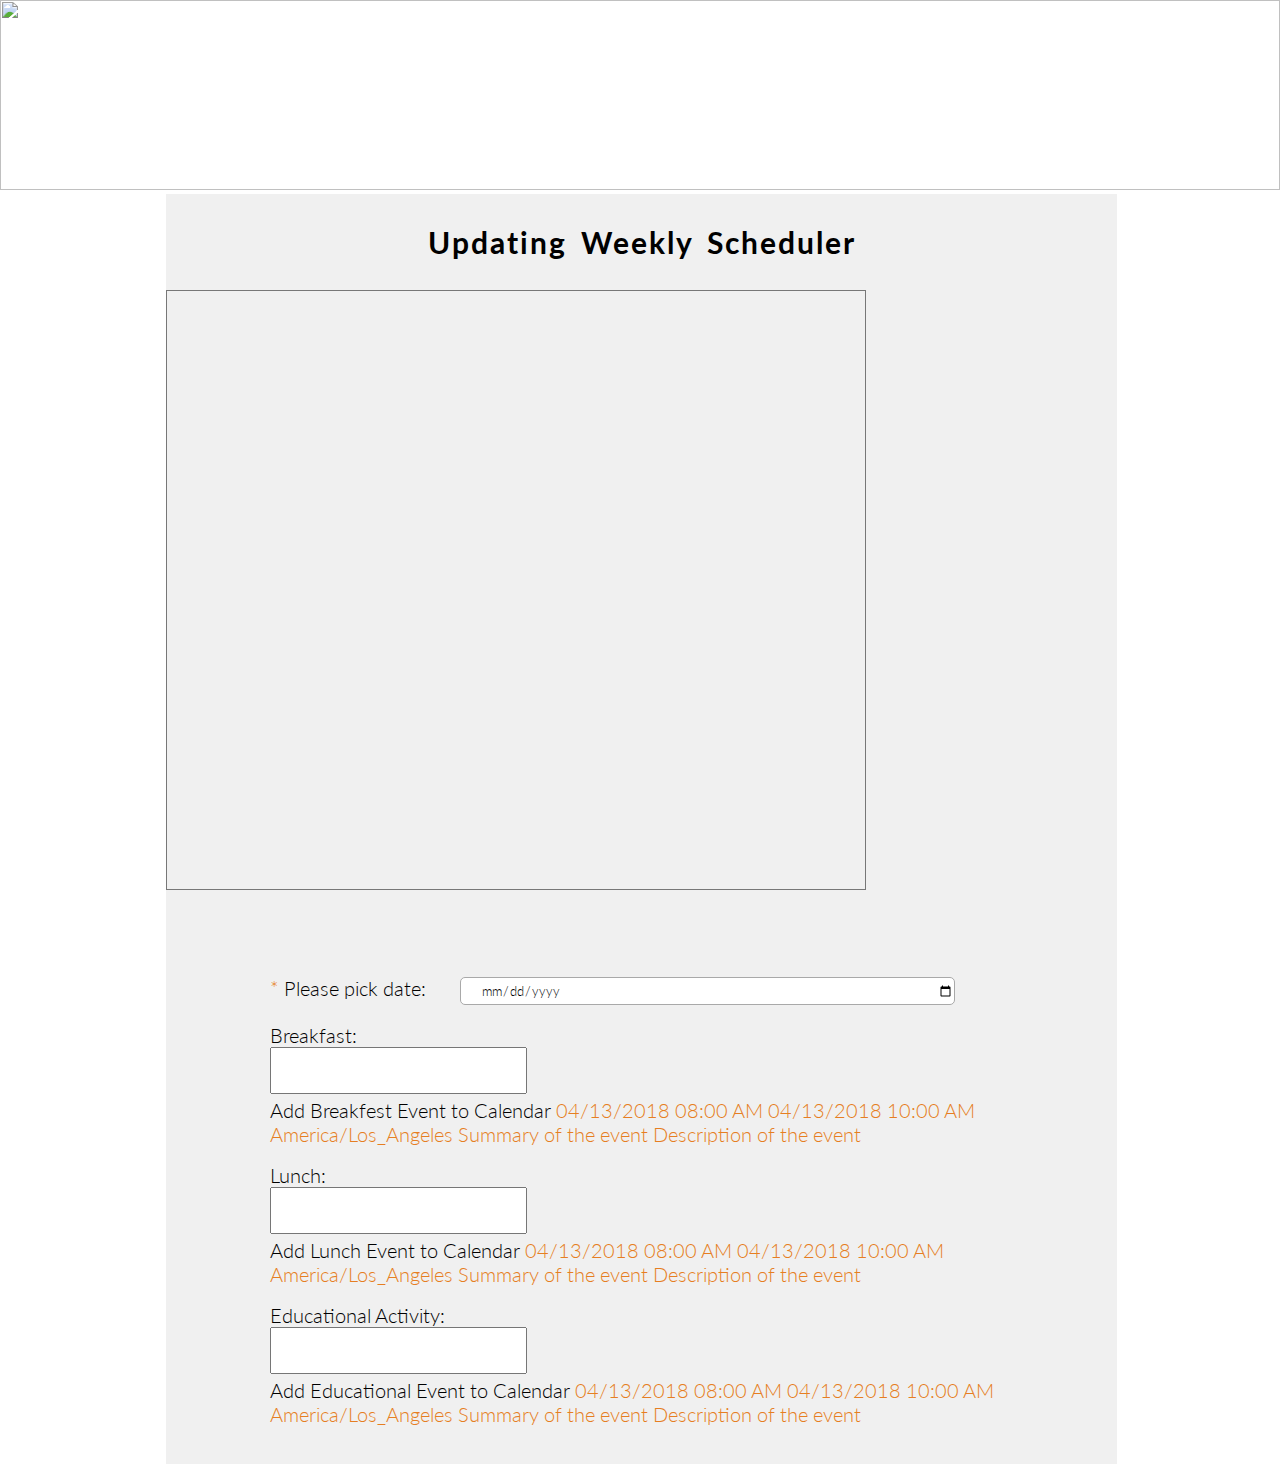
==== Building_Schedule.html @ 18eca81a "changing nav and picture to tamplate html function. and bootsrap popup for form" ====
<!DOCTYPE html>
<html>
    <head>
        <meta charset="UTF-8">
                <meta name="viewport" content="width=device-width, initial-scale=1">
                <link rel="stylesheet" type="text/css" href="vendors/css/normalize.css">
                <link rel="stylesheet" type="text/css" href="vendors/css/grid.css">
                <link rel="stylesheet" type="text/css" href="vendors/css/ionicons.min.css">
                <link rel="stylesheet" type="text/css" href="vendors/bootstrap/css/bootstrap.min.css">
                <link rel="stylesheet" type="text/css" href="css/style.css">
                <link rel="stylesheet" type="text/css" href="css/nav-menu.css">
                <link rel="stylesheet" type="text/css" href="picture-container/picture-container.css">
                <link rel="stylesheet" type="text/css" href="css/queries.css">
                <link href="https://fonts.googleapis.com/css?family=Lato:100,300,300i,400" rel="stylesheet">
                <script src="https://code.jquery.com/jquery-3.3.1.min.js" integrity="sha256-FgpCb/KJQlLNfOu91ta32o/NMZxltwRo8QtmkMRdAu8=" crossorigin="anonymous"></script>
                <script src="vendors/bootstrap/js/bootstrap.min.js"></script>
                <script type="text/javascript" src="https://addevent.com/libs/atc/1.6.1/atc.min.js" async defer></script>

                <link rel='stylesheet' href='lib/fullcalendar.css' />
                <script src='lib/moment.min.js'></script>
                <script src='lib/fullcalendar.js'></script>
                <script type='text/javascript' src='lib/gcal.js'></script>

        <title>Building Weekly Scheduler</title>
        

        <!-- <script>
            $(function() {

            // page is now ready, initialize the calendar...
                
            $('#calendar').fullCalendar({
                
                businessHours: [ // specify an array instead
                    {
                        dow: [0,1,2,3,4,5], // Sunday, Monday, Tuesday, Wednesday,thursday, friday
                        start: '08:00', // 8am
                        end: '17:30' // 5:30pm
                    }
                    ],

                eventSources: [
                    {
                        url:  '/ordini/ajax_calendar/',
                        type: 'POST',
                    }
                    ],
                
                header:
                    {
                        left: 'prev,next today',
                        center: 'title',
                        right: 'month,agendaWeek,agendaDay'
                    },
                selectable: true, // this is marking the box on an hour
                selectHelper: true,
                editable: true,
                defaultView: 'listWeek'
                    
                // put your options and callbacks here
                })

            });

        </script> -->
        <!-- <script type='text/javascript'>

            $(function() {
              $('#calendar').fullCalendar({
                googleCalendarApiKey: 'AIzaSyCUB4dkAVG8cMM_4A4hgQjmon7YeEhzYpE',
                events: {
                  googleCalendarId: 'sadnakidintouch@gmail.com'
                }
              });
            });
            
        </script> -->
    </head>

    <body>
        <header>
            <templateHtml src="picture-container/picture-container.html"></templateHtml>
            <templateHtml src="nav-menu/nav-menu.html"></templateHtml>
        </header>

        

        <section id="registration-kid">
 
            <form>
                <h1> Updating Weekly Scheduler </h1>


                <div class='calendar_row'>
                    <div id="calendar">
                       <iframe src="https://calendar.google.com/calendar/embed?showTitle=0&amp;showPrint=0&amp;showTabs=0&amp;showCalendars=0&amp;showTz=0&amp;mode=WEEK&amp;height=600&amp;wkst=1&amp;bgcolor=%23ffcc66&amp;src=sadnakidintouch%40gmail.com&amp;color=%231B887A&amp;src=iw.jewish%23holiday%40group.v.calendar.google.com&amp;color=%23125A12&amp;ctz=Asia%2FJerusalem" style="border:solid 1px #777" width="700" height="600" frameborder="0" scrolling="no"></iframe>
                   </div>
                </div>
                
                <!-- <a href="http://www.google.com/calendar/event?action=TEMPLATE&text=[event-title]&dates=[start-custom format='Ymd\\THi00\\Z']/[end-custom format='Ymd\\THi00\\Z']&details=[description]&location=[location]&trp=false&sprop=&sprop=name:" target="_blank" rel="nofollow"><button type="button" class="save-1"> Add To My Calendar </button></a> -->
                

                
                <div class="row kid-form1">

                    <div class="col span-1-of-3 box">
                        <div class="registration-info">
                            <label for="data"> <span> * </span> Please pick date: </label>
                            <input name="Date" type="date" id="date"> <br>
                        </div>
                    </div> 
                    <div class="col span-1-of-3 box">
                       <div class="registration-info">
                          <label  for="Breakfast">  Breakfast: </label> <br>
                          <textarea name="Breakfast" placeholder="Type Here..." style="overflow:auto;resize:none" cols="30" rows="3" > </textarea>
                      
                            <!-- Button code -->
                            <div title="Add to Calendar" class="addeventatc"> 
                                Add Breakfest Event to Calendar
                                <span class="start">04/13/2018 08:00 AM</span>
                                <span class="end">04/13/2018 10:00 AM</span>
                                <span class="timezone">America/Los_Angeles</span>
                                <span class="title">Summary of the event</span>
                                <span class="description">Description of the event</span>
                            </div>                      
                        </div>
                    </div>
                    <div class="col span-1-of-3 box">
                           <div class="registration-info">
                              <label for="Lunch">  Lunch: </label> <br>
                              <textarea name="Lunch" style="overflow:auto;resize:none" cols=30 rows="3" placeholder="Type Here..."> </textarea>
                           
                            <!-- Button code -->
                            <div title="Add to Calendar" class="addeventatc"> 
                                Add Lunch Event to Calendar    
                                <span class="start">04/13/2018 08:00 AM</span>
                                <span class="end">04/13/2018 10:00 AM</span>
                                <span class="timezone">America/Los_Angeles</span>
                                <span class="title">Summary of the event</span>
                                <span class="description">Description of the event</span>
                            </div>
                            </div>
                    </div>
                    <div class="col span-1-of-3 box">
                          <div class="registration-info">
                            <label for="Educational">  Educational Activity: </label> <br>
                            <textarea name="Educational" style="overflow:auto;resize:none" cols="30" rows="3" placeholder="Type Here..."> </textarea>
                         
                            <!-- Button code -->
                            <div title="Add to Calendar" class="addeventatc"> 
                                Add Educational Event to Calendar
                                <span class="start">04/13/2018 08:00 AM</span>
                                <span class="end">04/13/2018 10:00 AM</span>
                                <span class="timezone">America/Los_Angeles</span>
                                <span class="title">Summary of the event</span>
                                <span class="description">Description of the event</span>
                            </div>                        
                        </div>
                    </div>


                    
                    <!-- <button type="button" class="save-1" onClick="saveSchedule()"> Save </button> -->
            
                </div>
            </form>
        </section>


        <script src="commons.js"></script>
        
        <script>
            

            window.addeventasync = function(){
                addeventatc.settings({
                    appleical  : {show:false, text:"Apple Calendar"},
                    google     : {show:true, text:"Google <em>(online)</em>"},
                    outlook    : {show:false, text:"Outlook"},
                    outlookcom : {show:false, text:"Outlook.com <em>(online)</em>"},
                    yahoo      : {show:false, text:"Yahoo <em>(online)</em>"}
                });
            };

        </script>
    </body>

</html>
---- css/style.css ----
*{
    margin: 0;
    padding: 0;
    box-sizing: border-box;
}

body{ 
    font-family: 'Lato';
    font-size: 20px;
    font-weight: 300;
    text-rendering: optimizeLegibility;
}

.row{
    max-width: 1140px;
    margin: 0 auto 0 auto;
}

.box{
    padding: 1%
}


h1{
    font-weight: bold;
    word-spacing: 5px;
    letter-spacing: 2px;
    font-size: 150%; 
    margin-bottom: 30px;
    text-align: center;
}

h2, h3{

    word-spacing: 5px;
    letter-spacing: 2px;
    text-align: center;
}

h2{
    font-size: 120%;
    font-weight: bold;
}


span{
    color: #e67e22;
}

section{
    padding: 30px 0;
}

#registration-parent, #registration-kid{
    background-color: #f0f0f0;
    width: 74.3%;
    margin-left: 13%;
}

 #reports{
    background-color: #f0f0f0;
    width: 80.3%;
    margin-left: 10%; 
 }

 .reports-line{
    margin-left: 3.2%;
 }

.parent-form1, .kid-form1{
    margin-top: 7%;
}

.parent-form1, .parent-form2, .parent-form3, .parent-form4 {
    margin-left: 10%;
}

.kid-form1,.kid-form2 {
   margin-left: 10%;
}

.kid-form3, .kid-form4{
    margin-left: 11.3%;
}
.registration-info input{
    background-color: transparent;
    border: solid 1px rgb(169,169,169);
    color: black;
    background: white;
    text-indent: 10px;
    width: 59%;
    border-radius: 5px;
    margin-left: 3.5%;
    margin-top: 1%;
    font-family: 'Lato';
    font-weight: 300;
    height: 28px;
}

#birthday-date{
    width: 71%;
}

.report-info input{
    background-color: transparent;
    border: solid 1px rgb(169,169,169);
    color: black;
    background: white;
    text-indent: 10px;
    width: 53%;
    border-radius: 5px;
    margin-left: 15.3%;
    margin-top: 1%;
    font-family: 'Lato';
    font-weight: 300;
    height: 28px;
}

#address, #city, #phone, #another-contact{
    margin-left: 4%;
}

.registration-info select, .report-info select{
    border-radius: 5px;
    font-family: 'Lato';
    font-weight: 300;
 
}

.registration-info select{
    margin-top: 1%;
    margin-left: 4%;
    width: 59%;
}

#gender{
    width: 120%;
    margin-left: 8%;
}

#f-member-select{
    width: 103%;
    margin-left: 7%;
}

input[type=checkbox], input[type=radio]{
    background-color: transparent;
    border: solid 1px rgb(169,169,169);
    color: black;
    background: white;
    border-radius: 5px;
    /* margin-top: 6%;    */
}

input[type=checkbox]{
    width: 10%;
}

input[type=radio]{
    width: 7%;
}

.report-info select{
    margin-left: 25px;
} 

.save-1, .save-2, .create-botton{
    padding: 5px;
    width: 75px;
    display: block;
    cursor: pointer;
    border: none;
    background-color: #e67e22;
    color: white;
    border-radius: 5px;
    font-family: 'Lato';
    font-weight: 300;
    text-align: center;
}

.save-1{
    margin-left: 48%;
}

.save-2{
   margin-top: 5%;
   margin-left: 48%; 
}

.create-botton{
   margin-top: 5%;
   margin-left: 48%;  
}

.success-message{
   font-weight: bold; 
   margin-left: 4%;
   color: #9b59b6;
   margin-bottom: -4%;
   word-spacing: 2px;

}

#kids-table{
    margin-top: 6%;
    background-color: #3d3d3d;
    color: white;
}

#kids-table td:first-child{
   padding: 0 8px 0 8px;
}

#kids-table td{
    text-align: center;
    border: solid 1px #dfe4ea;
}



#kids-table th{
   padding: 0 51.4px 0 51.4px;
   text-align: center;
   border-bottom: solid 1px #dfe4ea;
}
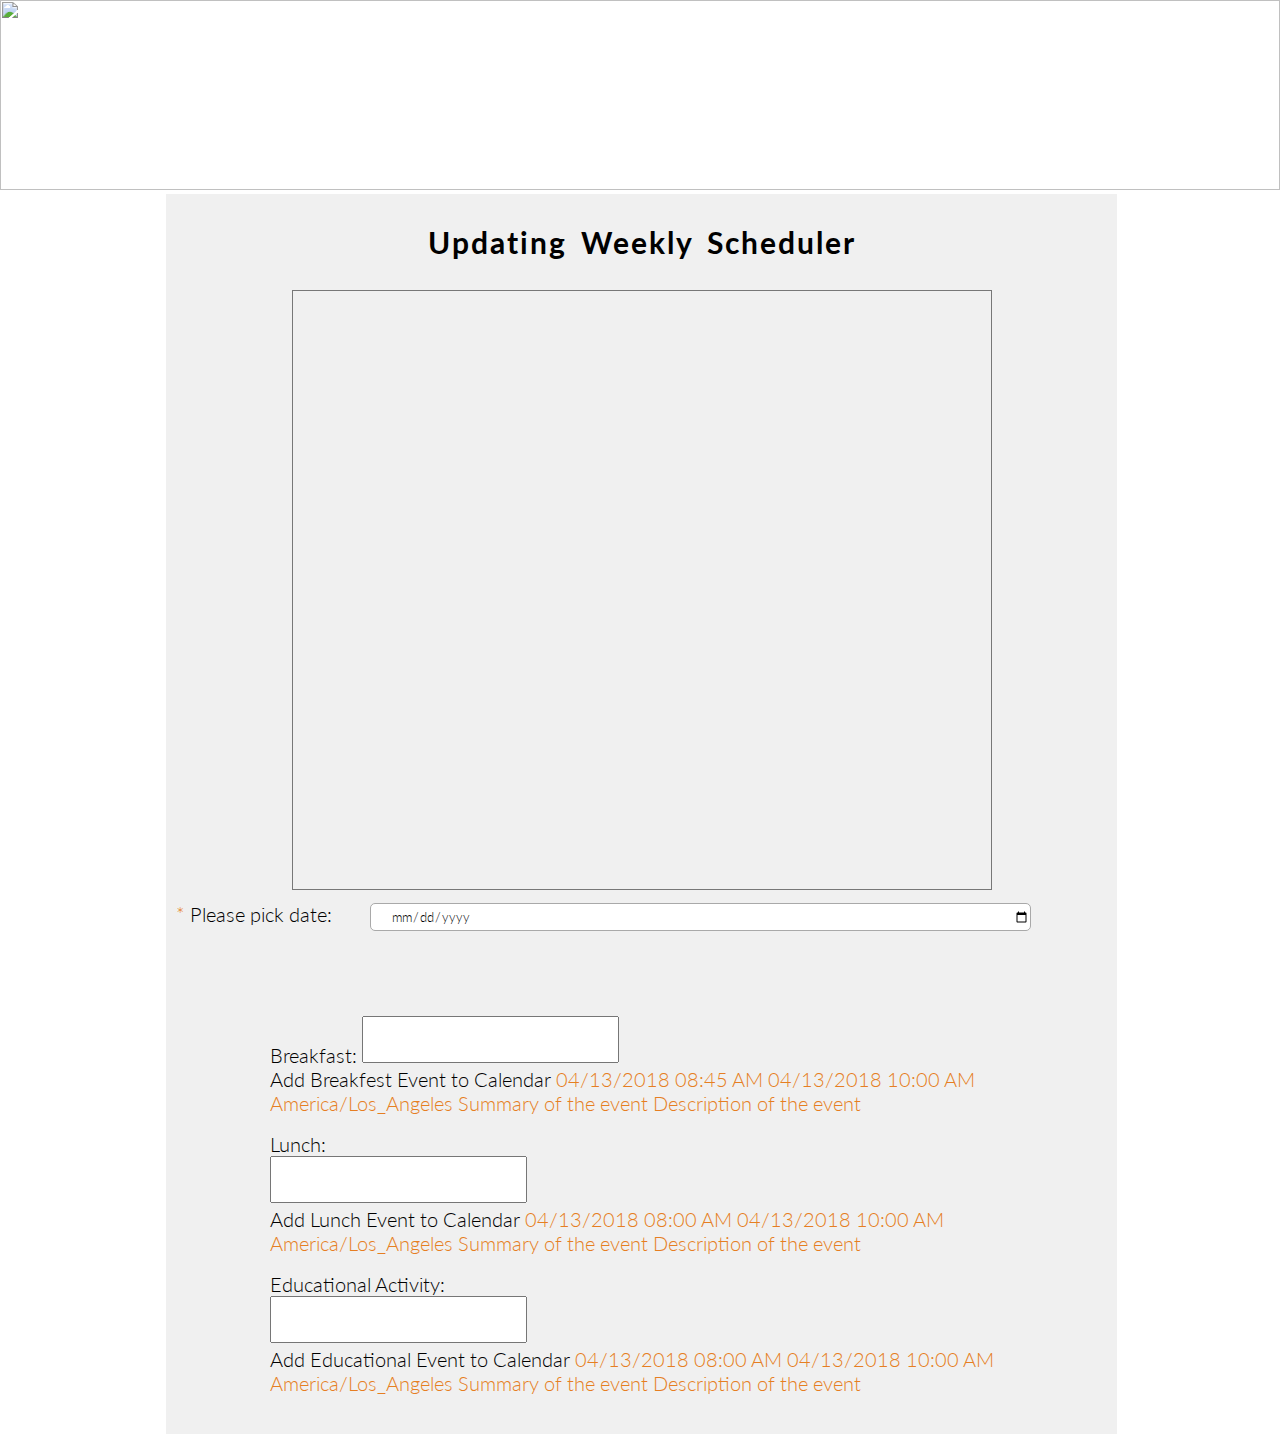
==== commit 10e8e89f: "Merge branch 'master' of https://github.com/imryn/Sadna" ====
--- a/Building_Schedule.html
+++ b/Building_Schedule.html
@@ -99,25 +99,25 @@
                 
                 <!-- <a href="http://www.google.com/calendar/event?action=TEMPLATE&text=[event-title]&dates=[start-custom format='Ymd\\THi00\\Z']/[end-custom format='Ymd\\THi00\\Z']&details=[description]&location=[location]&trp=false&sprop=&sprop=name:" target="_blank" rel="nofollow"><button type="button" class="save-1"> Add To My Calendar </button></a> -->
                 
-
+                <div class="col span-1-of-3 box">
+                        <div class="registration-info">
+                            <label for="data"> <span> * </span> Please pick date: </label>
+                            <input name="Date" type="date" id="date">
+                        </div>
+                    </div>
                 
                 <div class="row kid-form1">
 
-                    <div class="col span-1-of-3 box">
-                        <div class="registration-info">
-                            <label for="data"> <span> * </span> Please pick date: </label>
-                            <input name="Date" type="date" id="date"> <br>
-                        </div>
-                    </div> 
+            
                     <div class="col span-1-of-3 box">
                        <div class="registration-info">
-                          <label  for="Breakfast">  Breakfast: </label> <br>
-                          <textarea name="Breakfast" placeholder="Type Here..." style="overflow:auto;resize:none" cols="30" rows="3" > </textarea>
+                          <label  for="Breakfast">  Breakfast: </label> 
+                          <textarea name="Breakfast" style="overflow:auto;resize:none" cols="30" rows="3" > </textarea> <br>
                       
                             <!-- Button code -->
                             <div title="Add to Calendar" class="addeventatc"> 
                                 Add Breakfest Event to Calendar
-                                <span class="start">04/13/2018 08:00 AM</span>
+                                <span class="start">04/13/2018 08:45 AM</span>
                                 <span class="end">04/13/2018 10:00 AM</span>
                                 <span class="timezone">America/Los_Angeles</span>
                                 <span class="title">Summary of the event</span>
@@ -128,7 +128,7 @@
                     <div class="col span-1-of-3 box">
                            <div class="registration-info">
                               <label for="Lunch">  Lunch: </label> <br>
-                              <textarea name="Lunch" style="overflow:auto;resize:none" cols=30 rows="3" placeholder="Type Here..."> </textarea>
+                              <textarea name="Lunch" style="overflow:auto;resize:none" cols=30 rows="3" > </textarea>
                            
                             <!-- Button code -->
                             <div title="Add to Calendar" class="addeventatc"> 
@@ -144,7 +144,7 @@
                     <div class="col span-1-of-3 box">
                           <div class="registration-info">
                             <label for="Educational">  Educational Activity: </label> <br>
-                            <textarea name="Educational" style="overflow:auto;resize:none" cols="30" rows="3" placeholder="Type Here..."> </textarea>
+                            <textarea name="Educational" style="overflow:auto;resize:none" cols="30" rows="3" > </textarea>
                          
                             <!-- Button code -->
                             <div title="Add to Calendar" class="addeventatc"> 
@@ -157,8 +157,6 @@
                             </div>                        
                         </div>
                     </div>
-
-
                     
                     <!-- <button type="button" class="save-1" onClick="saveSchedule()"> Save </button> -->
             
--- a/css/style.css
+++ b/css/style.css
@@ -88,7 +88,7 @@
     color: black;
     background: white;
     text-indent: 10px;
-    width: 59%;
+    width: 71%;
     border-radius: 5px;
     margin-left: 3.5%;
     margin-top: 1%;
@@ -97,8 +97,8 @@
     height: 28px;
 }
 
-#birthday-date{
-    width: 71%;
+#birth-date{
+    width: 72%;
 }
 
 .report-info input{
@@ -116,7 +116,7 @@
     height: 28px;
 }
 
-#address, #city, #phone, #another-contact{
+#address, #city, #phone{
     margin-left: 4%;
 }
 
@@ -130,34 +130,48 @@
 .registration-info select{
     margin-top: 1%;
     margin-left: 4%;
-    width: 59%;
+    width: 71%;
 }
 
 #gender{
-    width: 120%;
+    width: 133%;
     margin-left: 8%;
 }
 
 #f-member-select{
-    width: 103%;
+    width: 124%;
     margin-left: 7%;
 }
 
-input[type=checkbox], input[type=radio]{
+
+.allergie-info{
+    margin-top: 17%;
+    width: 100%; 
+}
+
+.food-pref{
+    margin-top: 3%;
+    width: 100%;  
+}
+
+input[type=checkbox]:first-child{
     background-color: transparent;
     border: solid 1px rgb(169,169,169);
     color: black;
     background: white;
     border-radius: 5px;
-    /* margin-top: 6%;    */
-}
-
-input[type=checkbox]{
-    width: 10%;
-}
-
-input[type=radio]{
+    margin-top: 6%;
+    width: 10%;  
+}
+
+
+input[type=radio]:first-child{
     width: 7%;
+    margin-top: 6%;
+}
+
+#email-input{
+    width:71%;
 }
 
 .report-info select{
@@ -192,6 +206,12 @@
    margin-left: 48%;  
 }
 
+.describe-info{
+    margin-left: 11%;
+    margin-top: 3%;
+    color: #e67e22;
+    word-spacing: 2px;
+}
 .success-message{
    font-weight: bold; 
    margin-left: 4%;
@@ -217,9 +237,22 @@
 }
 
 
-
 #kids-table th{
    padding: 0 51.4px 0 51.4px;
    text-align: center;
    border-bottom: solid 1px #dfe4ea;
-}+}
+
+
+/* START building schedule design */
+.calendar_row{
+    width:100%;
+    float:left;
+}
+#calendar{
+    margin-left:-350px;
+    position:relative;
+    float:left;
+    left:50%;
+}
+/* END building_schedule design  */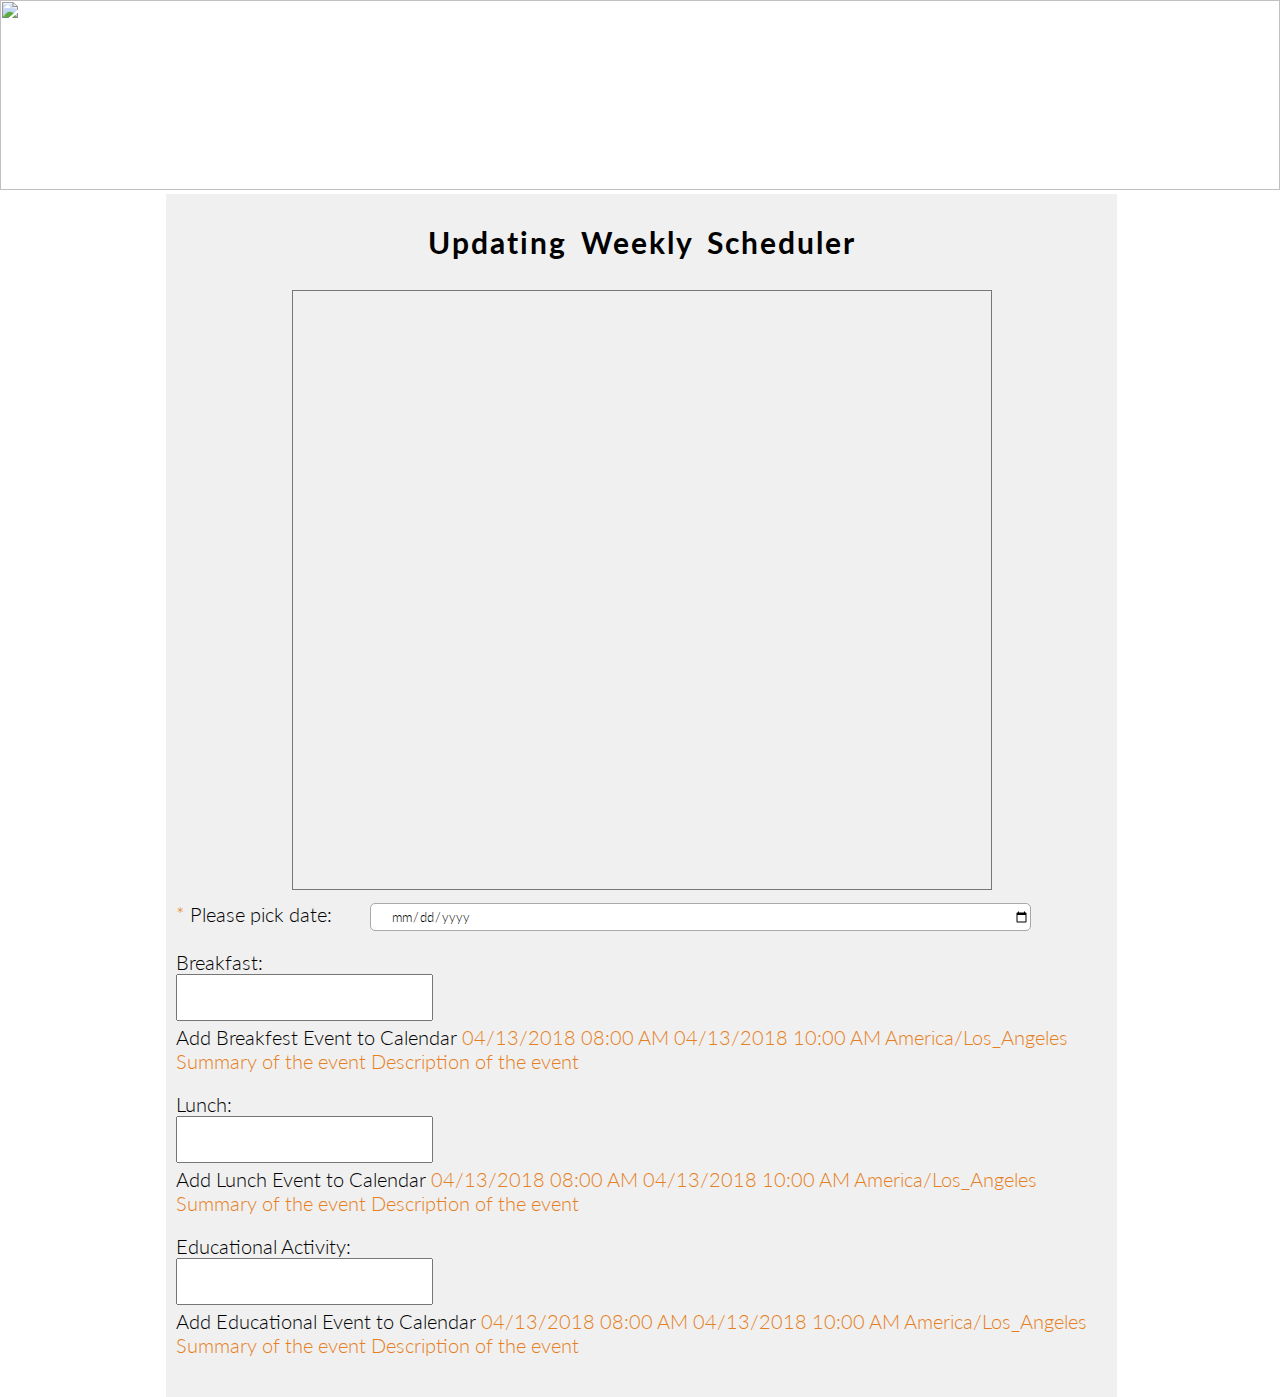
==== commit 5b223975: "fix schedule" ====
--- a/Building_Schedule.html
+++ b/Building_Schedule.html
@@ -23,7 +23,6 @@
 
         <title>Building Weekly Scheduler</title>
         
-
         <!-- <script>
             $(function() {
 
@@ -99,25 +98,27 @@
                 
                 <!-- <a href="http://www.google.com/calendar/event?action=TEMPLATE&text=[event-title]&dates=[start-custom format='Ymd\\THi00\\Z']/[end-custom format='Ymd\\THi00\\Z']&details=[description]&location=[location]&trp=false&sprop=&sprop=name:" target="_blank" rel="nofollow"><button type="button" class="save-1"> Add To My Calendar </button></a> -->
                 
-                <div class="col span-1-of-3 box">
+
+                
+                <div class="row schedule-form">
+
+                    <div class="col span-1-of-3 box">
                         <div class="registration-info">
                             <label for="data"> <span> * </span> Please pick date: </label>
-                            <input name="Date" type="date" id="date">
+                            <input name="Date" type="date" id="date"> <br>
                         </div>
                     </div>
-                
-                <div class="row kid-form1">
-
-            
+                </div>
+                <div class="row schedule-form">
                     <div class="col span-1-of-3 box">
                        <div class="registration-info">
-                          <label  for="Breakfast">  Breakfast: </label> 
-                          <textarea name="Breakfast" style="overflow:auto;resize:none" cols="30" rows="3" > </textarea> <br>
+                          <label  for="Breakfast">  Breakfast: </label> <br>
+                          <textarea name="Breakfast" placeholder="Type Here..." style="overflow:auto;resize:none" cols="30" rows="3" > </textarea>
                       
                             <!-- Button code -->
                             <div title="Add to Calendar" class="addeventatc"> 
                                 Add Breakfest Event to Calendar
-                                <span class="start">04/13/2018 08:45 AM</span>
+                                <span class="start">04/13/2018 08:00 AM</span>
                                 <span class="end">04/13/2018 10:00 AM</span>
                                 <span class="timezone">America/Los_Angeles</span>
                                 <span class="title">Summary of the event</span>
@@ -128,7 +129,7 @@
                     <div class="col span-1-of-3 box">
                            <div class="registration-info">
                               <label for="Lunch">  Lunch: </label> <br>
-                              <textarea name="Lunch" style="overflow:auto;resize:none" cols=30 rows="3" > </textarea>
+                              <textarea name="Lunch" style="overflow:auto;resize:none" cols=30 rows="3" placeholder="Type Here..."> </textarea>
                            
                             <!-- Button code -->
                             <div title="Add to Calendar" class="addeventatc"> 
@@ -144,7 +145,7 @@
                     <div class="col span-1-of-3 box">
                           <div class="registration-info">
                             <label for="Educational">  Educational Activity: </label> <br>
-                            <textarea name="Educational" style="overflow:auto;resize:none" cols="30" rows="3" > </textarea>
+                            <textarea name="Educational" style="overflow:auto;resize:none" cols="30" rows="3" placeholder="Type Here..."> </textarea>
                          
                             <!-- Button code -->
                             <div title="Add to Calendar" class="addeventatc"> 
--- a/css/style.css
+++ b/css/style.css
@@ -139,7 +139,7 @@
 }
 
 #f-member-select{
-    width: 124%;
+    width: 119%;
     margin-left: 7%;
 }
 
@@ -214,7 +214,7 @@
 }
 .success-message{
    font-weight: bold; 
-   margin-left: 4%;
+   margin-left: 11%;
    color: #9b59b6;
    margin-bottom: -4%;
    word-spacing: 2px;
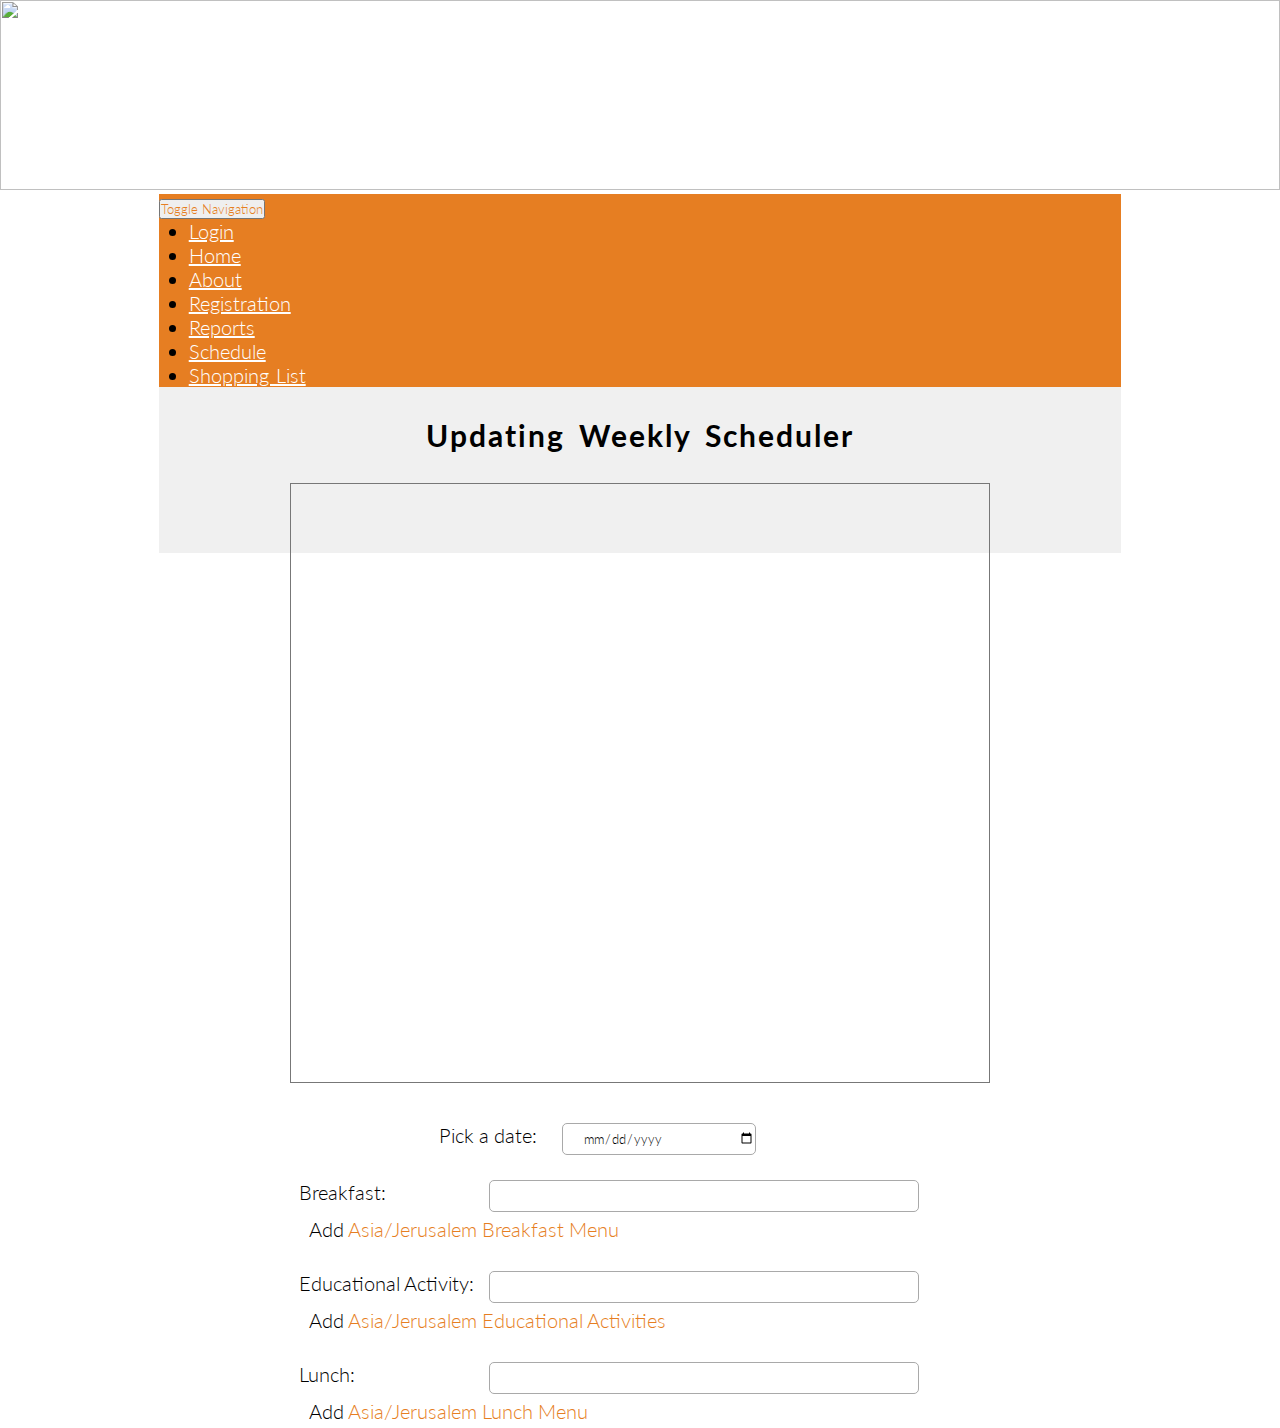
==== commit 0a2eafe3: "adding margin top and change name of section" ====
--- a/Building_Schedule.html
+++ b/Building_Schedule.html
@@ -23,57 +23,6 @@
 
         <title>Building Weekly Scheduler</title>
         
-        <!-- <script>
-            $(function() {
-
-            // page is now ready, initialize the calendar...
-                
-            $('#calendar').fullCalendar({
-                
-                businessHours: [ // specify an array instead
-                    {
-                        dow: [0,1,2,3,4,5], // Sunday, Monday, Tuesday, Wednesday,thursday, friday
-                        start: '08:00', // 8am
-                        end: '17:30' // 5:30pm
-                    }
-                    ],
-
-                eventSources: [
-                    {
-                        url:  '/ordini/ajax_calendar/',
-                        type: 'POST',
-                    }
-                    ],
-                
-                header:
-                    {
-                        left: 'prev,next today',
-                        center: 'title',
-                        right: 'month,agendaWeek,agendaDay'
-                    },
-                selectable: true, // this is marking the box on an hour
-                selectHelper: true,
-                editable: true,
-                defaultView: 'listWeek'
-                    
-                // put your options and callbacks here
-                })
-
-            });
-
-        </script> -->
-        <!-- <script type='text/javascript'>
-
-            $(function() {
-              $('#calendar').fullCalendar({
-                googleCalendarApiKey: 'AIzaSyCUB4dkAVG8cMM_4A4hgQjmon7YeEhzYpE',
-                events: {
-                  googleCalendarId: 'sadnakidintouch@gmail.com'
-                }
-              });
-            });
-            
-        </script> -->
     </head>
 
     <body>
@@ -84,7 +33,7 @@
 
         
 
-        <section id="registration-kid">
+        <section id="Weekly-Scheduler">
  
             <form>
                 <h1> Updating Weekly Scheduler </h1>
@@ -95,72 +44,66 @@
                        <iframe src="https://calendar.google.com/calendar/embed?showTitle=0&amp;showPrint=0&amp;showTabs=0&amp;showCalendars=0&amp;showTz=0&amp;mode=WEEK&amp;height=600&amp;wkst=1&amp;bgcolor=%23ffcc66&amp;src=sadnakidintouch%40gmail.com&amp;color=%231B887A&amp;src=iw.jewish%23holiday%40group.v.calendar.google.com&amp;color=%23125A12&amp;ctz=Asia%2FJerusalem" style="border:solid 1px #777" width="700" height="600" frameborder="0" scrolling="no"></iframe>
                    </div>
                 </div>
-                
-                <!-- <a href="http://www.google.com/calendar/event?action=TEMPLATE&text=[event-title]&dates=[start-custom format='Ymd\\THi00\\Z']/[end-custom format='Ymd\\THi00\\Z']&details=[description]&location=[location]&trp=false&sprop=&sprop=name:" target="_blank" rel="nofollow"><button type="button" class="save-1"> Add To My Calendar </button></a> -->
-                
-
-                
-                <div class="row schedule-form">
-
-                    <div class="col span-1-of-3 box">
-                        <div class="registration-info">
-                            <label for="data"> <span> * </span> Please pick date: </label>
-                            <input name="Date" type="date" id="date"> <br>
+     
+                <div class="row schduler_holder">
+            
+                    <div class="registration-info">
+                        <div class="scheduler-description">
+                            <label for="data" class="pick"> Pick a date: </label>
+                            <input name="Date" type="date" id="date"/>
                         </div>
                     </div>
-                </div>
-                <div class="row schedule-form">
-                    <div class="col span-1-of-3 box">
-                       <div class="registration-info">
-                          <label  for="Breakfast">  Breakfast: </label> <br>
-                          <textarea name="Breakfast" placeholder="Type Here..." style="overflow:auto;resize:none" cols="30" rows="3" > </textarea>
-                      
+                    <div class="schedule_row">
+                        <div class="scheduler-description" id="bf">
+                        
+                            <label for="Breakfast">  Breakfast: </label> 
+                            <input name="Breakfast" id="bfInput" type="text" /> 
+                            
                             <!-- Button code -->
                             <div title="Add to Calendar" class="addeventatc"> 
-                                Add Breakfest Event to Calendar
-                                <span class="start">04/13/2018 08:00 AM</span>
-                                <span class="end">04/13/2018 10:00 AM</span>
-                                <span class="timezone">America/Los_Angeles</span>
-                                <span class="title">Summary of the event</span>
-                                <span class="description">Description of the event</span>
-                            </div>                      
+                                Add
+                                <span class="start" id="startb"><!-- start from jquery --></span>
+                                <span class="end" id="endb"><!-- end from jquery --></span>
+                                <span class="timezone">Asia/Jerusalem</span>
+                                <span class="title">Breakfast Menu</span>
+                                <span class="description"><!-- description from jquery --></span>
+                            </div>                    
                         </div>
                     </div>
-                    <div class="col span-1-of-3 box">
-                           <div class="registration-info">
-                              <label for="Lunch">  Lunch: </label> <br>
-                              <textarea name="Lunch" style="overflow:auto;resize:none" cols=30 rows="3" placeholder="Type Here..."> </textarea>
-                           
+
+                    <div class="schedule_row">
+                          <div class="scheduler-description" id="ea">
+                            <label for="Educational">  Educational Activity: </label>
+                            <input name="Educational" id='eaInput' type="text" /> 
+
                             <!-- Button code -->
                             <div title="Add to Calendar" class="addeventatc"> 
-                                Add Lunch Event to Calendar    
-                                <span class="start">04/13/2018 08:00 AM</span>
-                                <span class="end">04/13/2018 10:00 AM</span>
-                                <span class="timezone">America/Los_Angeles</span>
-                                <span class="title">Summary of the event</span>
-                                <span class="description">Description of the event</span>
-                            </div>
-                            </div>
-                    </div>
-                    <div class="col span-1-of-3 box">
-                          <div class="registration-info">
-                            <label for="Educational">  Educational Activity: </label> <br>
-                            <textarea name="Educational" style="overflow:auto;resize:none" cols="30" rows="3" placeholder="Type Here..."> </textarea>
-                         
-                            <!-- Button code -->
-                            <div title="Add to Calendar" class="addeventatc"> 
-                                Add Educational Event to Calendar
-                                <span class="start">04/13/2018 08:00 AM</span>
-                                <span class="end">04/13/2018 10:00 AM</span>
-                                <span class="timezone">America/Los_Angeles</span>
-                                <span class="title">Summary of the event</span>
-                                <span class="description">Description of the event</span>
+                                Add
+                                <span class="start" id="starte"><!-- start from jquery --></span>
+                                <span class="end" id="ende"><!-- end from jquery --></span>
+                                <span class="timezone">Asia/Jerusalem</span>
+                                <span class="title">Educational Activities</span>
+                                <span class="description"><!-- description from jquery --></span>
                             </div>                        
                         </div>
                     </div>
-                    
-                    <!-- <button type="button" class="save-1" onClick="saveSchedule()"> Save </button> -->
-            
+
+                    <div class="schedule_row">
+                        <div class="scheduler-description" id="ln">                            
+                            <label for="Lunch">  Lunch: </label>
+                            <input name="Lunch" id='lInput' type="text" /> 
+
+                            <!-- Button code -->
+                            <div title="Add to Calendar" class="addeventatc"> 
+                                Add  
+                                <span class="start" id="startl"><!-- start from jquery --></span>
+                                <span class="end" id="endl"><!-- end from jquery --></span>
+                                <span class="timezone">Asia/Jerusalem</span>
+                                <span class="title">Lunch Menu</span>
+                                <span class="description"><!-- description from jquery --></span>
+                            </div>
+                         </div>
+                    </div>                    
                 </div>
             </form>
         </section>
@@ -179,7 +122,29 @@
                     outlookcom : {show:false, text:"Outlook.com <em>(online)</em>"},
                     yahoo      : {show:false, text:"Yahoo <em>(online)</em>"}
                 });
-            };
+            };      
+
+
+
+
+            $("#bfInput, #eaInput, #lInput").blur(function(e){
+                var newText = $(this).val();
+
+                $(this).parent().find('.description').text(newText);
+            })
+
+            $("#date").blur(function(){
+                var newDate = $("#date").val()
+
+                $("#bf #startb").text(newDate + ' 10:45 AM')
+                $("#bf #endb").text(newDate + ' 11:15 AM')
+
+                $("#ea #starte").text(newDate + ' 11:20 AM')
+                $("#ea #ende").text(newDate + ' 13:30')
+
+                $("#ln #startl").text(newDate + ' 13:45')
+                $("#ln #endl").text(newDate + ' 14:15')
+            })
 
         </script>
     </body>
--- a/css/style.css
+++ b/css/style.css
@@ -51,17 +51,11 @@
     padding: 30px 0;
 }
 
-#registration-parent, #registration-kid{
+#registration-parent,#registration-kid,#reports,#kid-detailsUpdate,#Weekly-Scheduler{
     background-color: #f0f0f0;
-    width: 74.3%;
-    margin-left: 13%;
-}
-
- #reports{
-    background-color: #f0f0f0;
-    width: 80.3%;
-    margin-left: 10%; 
- }
+    width: 75.2%;
+    margin-left: 12.4%;
+}
 
  .reports-line{
     margin-left: 3.2%;
@@ -113,7 +107,7 @@
     margin-top: 1%;
     font-family: 'Lato';
     font-weight: 300;
-    height: 28px;
+    height: 32px;
 }
 
 #address, #city, #phone{
@@ -201,18 +195,40 @@
    margin-left: 48%; 
 }
 
+#New-observation{
+    padding: 8px;
+    width: 42%;
+    margin-top: 5%;
+    margin-left: 30%; 
+    display: block;
+    cursor: pointer;
+    border: none;
+    background-color: #e67e22;
+    color: white;
+    border-radius: 5px;
+    font-family: 'Lato';
+    font-weight: 300;
+    word-spacing: 4px;
+    text-align: center; 
+}
 .create-botton{
    margin-top: 5%;
    margin-left: 48%;  
 }
 
-.describe-info{
-    margin-left: 11%;
+.describe-info, #form-exp{
     margin-top: 3%;
     color: #e67e22;
     word-spacing: 2px;
 }
-.success-message{
+.describe-info{
+    margin-left: 11%;
+}
+
+#form-exp{
+    margin-left: 4%;  
+}
+.success-message, .success-message2{
    font-weight: bold; 
    margin-left: 11%;
    color: #9b59b6;
@@ -255,4 +271,54 @@
     float:left;
     left:50%;
 }
+
+.schedule_row{
+    width:100%;
+    margin-top:25px;
+    float:left;
+}
+.schedule_row label{
+    width:190px;
+    float:left;
+}
+.schduler_holder{
+    padding:20px;
+    margin-left:120px; 
+}
+.scheduler-description{
+    width:720px;
+    float:left;
+}
+.pick{
+    float:left;
+    margin-left:140px;
+    margin-top:5%;
+}
+#date{
+    width:27%;
+    margin-top: 5%;
+}
+.addeventatc_icon{
+    top:3px !important;
+}
+.addeventatc{
+    padding-top:5px !important;
+    padding-bottom:5px !important;
+    margin-left:10px;
+    float:left;
+}
+.scheduler-description input{
+    background-color: transparent;
+    border: solid 1px rgb(169,169,169);
+    color: black;
+    background: white;
+    text-indent: 10px;
+    width: 430px;
+    float:left;
+    border-radius: 5px;
+    font-family: 'Lato';
+    font-weight: 300;
+    height: 32px;
+    
+}
 /* END building_schedule design  */--- a/css/nav-menu.css
+++ b/css/nav-menu.css
@@ -0,0 +1,35 @@
+.navbar{
+    background-color: #e67e22;
+    margin: 0;
+    border: none;
+    border-radius: 0;
+    width: 75.2%;
+    margin-left: 12.4%;
+}
+
+.navbar li{
+    margin-left: 30px;
+}
+
+.navbar li a{
+    overflow: hidden;
+    background-color: #e67e22;
+    word-spacing: 2px;
+}
+
+.navbar a,
+.navbar button{
+    text-transform: capitalize;
+    font-family: Lato;
+    font-weight: 300;
+    color: white !important;
+}
+
+
+.navbar li a:hover,
+.navbar li:hover,
+.dropdown.open > a{
+    background-color:orange;
+    color: black;
+}
+
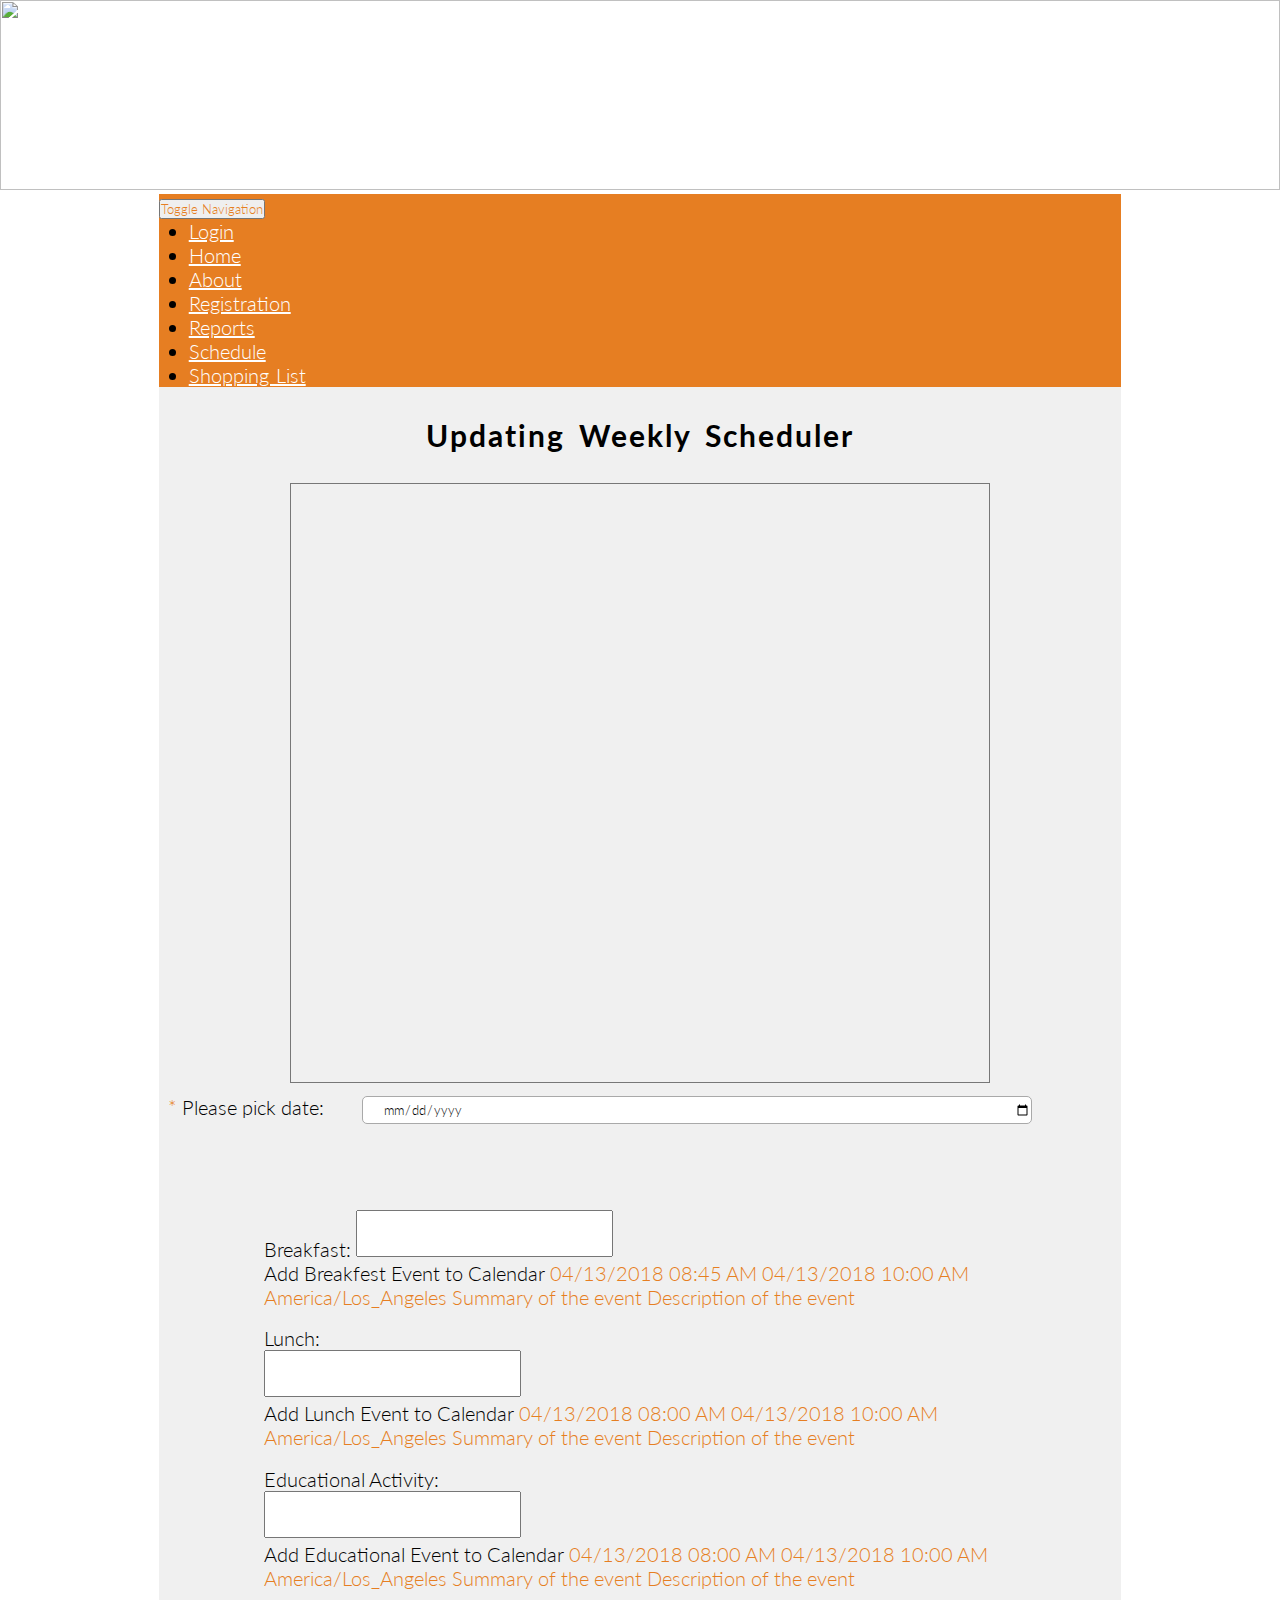
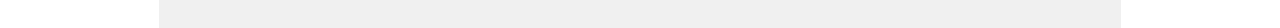
==== commit 0c5bf77e: "D" ====
--- a/Building_Schedule.html
+++ b/Building_Schedule.html
@@ -23,6 +23,57 @@
 
         <title>Building Weekly Scheduler</title>
         
+        <!-- <script>
+            $(function() {
+
+            // page is now ready, initialize the calendar...
+                
+            $('#calendar').fullCalendar({
+                
+                businessHours: [ // specify an array instead
+                    {
+                        dow: [0,1,2,3,4,5], // Sunday, Monday, Tuesday, Wednesday,thursday, friday
+                        start: '08:00', // 8am
+                        end: '17:30' // 5:30pm
+                    }
+                    ],
+
+                eventSources: [
+                    {
+                        url:  '/ordini/ajax_calendar/',
+                        type: 'POST',
+                    }
+                    ],
+                
+                header:
+                    {
+                        left: 'prev,next today',
+                        center: 'title',
+                        right: 'month,agendaWeek,agendaDay'
+                    },
+                selectable: true, // this is marking the box on an hour
+                selectHelper: true,
+                editable: true,
+                defaultView: 'listWeek'
+                    
+                // put your options and callbacks here
+                })
+
+            });
+
+        </script> -->
+        <!-- <script type='text/javascript'>
+
+            $(function() {
+              $('#calendar').fullCalendar({
+                googleCalendarApiKey: 'AIzaSyCUB4dkAVG8cMM_4A4hgQjmon7YeEhzYpE',
+                events: {
+                  googleCalendarId: 'sadnakidintouch@gmail.com'
+                }
+              });
+            });
+            
+        </script> -->
     </head>
 
     <body>
@@ -33,7 +84,7 @@
 
         
 
-        <section id="Weekly-Scheduler">
+        <section id="registration-kid">
  
             <form>
                 <h1> Updating Weekly Scheduler </h1>
@@ -44,66 +95,70 @@
                        <iframe src="https://calendar.google.com/calendar/embed?showTitle=0&amp;showPrint=0&amp;showTabs=0&amp;showCalendars=0&amp;showTz=0&amp;mode=WEEK&amp;height=600&amp;wkst=1&amp;bgcolor=%23ffcc66&amp;src=sadnakidintouch%40gmail.com&amp;color=%231B887A&amp;src=iw.jewish%23holiday%40group.v.calendar.google.com&amp;color=%23125A12&amp;ctz=Asia%2FJerusalem" style="border:solid 1px #777" width="700" height="600" frameborder="0" scrolling="no"></iframe>
                    </div>
                 </div>
-     
-                <div class="row schduler_holder">
-            
-                    <div class="registration-info">
-                        <div class="scheduler-description">
-                            <label for="data" class="pick"> Pick a date: </label>
-                            <input name="Date" type="date" id="date"/>
+                
+                <!-- <a href="http://www.google.com/calendar/event?action=TEMPLATE&text=[event-title]&dates=[start-custom format='Ymd\\THi00\\Z']/[end-custom format='Ymd\\THi00\\Z']&details=[description]&location=[location]&trp=false&sprop=&sprop=name:" target="_blank" rel="nofollow"><button type="button" class="save-1"> Add To My Calendar </button></a> -->
+                
+                <div class="col span-1-of-3 box">
+                        <div class="registration-info">
+                            <label for="data"> <span> * </span> Please pick date: </label>
+                            <input name="Date" type="date" id="date">
                         </div>
                     </div>
-                    <div class="schedule_row">
-                        <div class="scheduler-description" id="bf">
-                        
-                            <label for="Breakfast">  Breakfast: </label> 
-                            <input name="Breakfast" id="bfInput" type="text" /> 
-                            
+                
+                <div class="row kid-form1">
+
+            
+                    <div class="col span-1-of-3 box">
+                       <div class="registration-info">
+                          <label  for="Breakfast">  Breakfast: </label> 
+                          <textarea name="Breakfast" style="overflow:auto;resize:none" cols="30" rows="3" > </textarea> <br>
+                      
                             <!-- Button code -->
                             <div title="Add to Calendar" class="addeventatc"> 
-                                Add
-                                <span class="start" id="startb"><!-- start from jquery --></span>
-                                <span class="end" id="endb"><!-- end from jquery --></span>
-                                <span class="timezone">Asia/Jerusalem</span>
-                                <span class="title">Breakfast Menu</span>
-                                <span class="description"><!-- description from jquery --></span>
-                            </div>                    
+                                Add Breakfest Event to Calendar
+                                <span class="start">04/13/2018 08:45 AM</span>
+                                <span class="end">04/13/2018 10:00 AM</span>
+                                <span class="timezone">America/Los_Angeles</span>
+                                <span class="title">Summary of the event</span>
+                                <span class="description">Description of the event</span>
+                            </div>                      
                         </div>
                     </div>
-
-                    <div class="schedule_row">
-                          <div class="scheduler-description" id="ea">
-                            <label for="Educational">  Educational Activity: </label>
-                            <input name="Educational" id='eaInput' type="text" /> 
-
+                    <div class="col span-1-of-3 box">
+                           <div class="registration-info">
+                              <label for="Lunch">  Lunch: </label> <br>
+                              <textarea name="Lunch" style="overflow:auto;resize:none" cols=30 rows="3" > </textarea>
+                           
                             <!-- Button code -->
                             <div title="Add to Calendar" class="addeventatc"> 
-                                Add
-                                <span class="start" id="starte"><!-- start from jquery --></span>
-                                <span class="end" id="ende"><!-- end from jquery --></span>
-                                <span class="timezone">Asia/Jerusalem</span>
-                                <span class="title">Educational Activities</span>
-                                <span class="description"><!-- description from jquery --></span>
+                                Add Lunch Event to Calendar    
+                                <span class="start">04/13/2018 08:00 AM</span>
+                                <span class="end">04/13/2018 10:00 AM</span>
+                                <span class="timezone">America/Los_Angeles</span>
+                                <span class="title">Summary of the event</span>
+                                <span class="description">Description of the event</span>
+                            </div>
+                            </div>
+                    </div>
+                    <div class="col span-1-of-3 box">
+                          <div class="registration-info">
+                            <label for="Educational">  Educational Activity: </label> <br>
+                            <textarea name="Educational" style="overflow:auto;resize:none" cols="30" rows="3" > </textarea>
+                         
+                            <!-- Button code -->
+                            <div title="Add to Calendar" class="addeventatc"> 
+                                Add Educational Event to Calendar
+                                <span class="start">04/13/2018 08:00 AM</span>
+                                <span class="end">04/13/2018 10:00 AM</span>
+                                <span class="timezone">America/Los_Angeles</span>
+                                <span class="title">Summary of the event</span>
+                                <span class="description">Description of the event</span>
                             </div>                        
                         </div>
                     </div>
-
-                    <div class="schedule_row">
-                        <div class="scheduler-description" id="ln">                            
-                            <label for="Lunch">  Lunch: </label>
-                            <input name="Lunch" id='lInput' type="text" /> 
-
-                            <!-- Button code -->
-                            <div title="Add to Calendar" class="addeventatc"> 
-                                Add  
-                                <span class="start" id="startl"><!-- start from jquery --></span>
-                                <span class="end" id="endl"><!-- end from jquery --></span>
-                                <span class="timezone">Asia/Jerusalem</span>
-                                <span class="title">Lunch Menu</span>
-                                <span class="description"><!-- description from jquery --></span>
-                            </div>
-                         </div>
-                    </div>                    
+                    
+                    <!-- <button type="button" class="save-1" onClick="saveSchedule()"> Save </button> -->
+            
                 </div>
             </form>
         </section>
@@ -122,29 +177,7 @@
                     outlookcom : {show:false, text:"Outlook.com <em>(online)</em>"},
                     yahoo      : {show:false, text:"Yahoo <em>(online)</em>"}
                 });
-            };      
-
-
-
-
-            $("#bfInput, #eaInput, #lInput").blur(function(e){
-                var newText = $(this).val();
-
-                $(this).parent().find('.description').text(newText);
-            })
-
-            $("#date").blur(function(){
-                var newDate = $("#date").val()
-
-                $("#bf #startb").text(newDate + ' 10:45 AM')
-                $("#bf #endb").text(newDate + ' 11:15 AM')
-
-                $("#ea #starte").text(newDate + ' 11:20 AM')
-                $("#ea #ende").text(newDate + ' 13:30')
-
-                $("#ln #startl").text(newDate + ' 13:45')
-                $("#ln #endl").text(newDate + ' 14:15')
-            })
+            };
 
         </script>
     </body>
--- a/css/style.css
+++ b/css/style.css
@@ -51,7 +51,7 @@
     padding: 30px 0;
 }
 
-#registration-parent,#registration-kid,#reports,#kid-detailsUpdate,#Weekly-Scheduler{
+#registration-parent, #registration-kid, #reports{
     background-color: #f0f0f0;
     width: 75.2%;
     margin-left: 12.4%;
@@ -107,7 +107,7 @@
     margin-top: 1%;
     font-family: 'Lato';
     font-weight: 300;
-    height: 32px;
+    height: 28px;
 }
 
 #address, #city, #phone{
@@ -195,22 +195,6 @@
    margin-left: 48%; 
 }
 
-#New-observation{
-    padding: 8px;
-    width: 42%;
-    margin-top: 5%;
-    margin-left: 30%; 
-    display: block;
-    cursor: pointer;
-    border: none;
-    background-color: #e67e22;
-    color: white;
-    border-radius: 5px;
-    font-family: 'Lato';
-    font-weight: 300;
-    word-spacing: 4px;
-    text-align: center; 
-}
 .create-botton{
    margin-top: 5%;
    margin-left: 48%;  
@@ -271,54 +255,4 @@
     float:left;
     left:50%;
 }
-
-.schedule_row{
-    width:100%;
-    margin-top:25px;
-    float:left;
-}
-.schedule_row label{
-    width:190px;
-    float:left;
-}
-.schduler_holder{
-    padding:20px;
-    margin-left:120px; 
-}
-.scheduler-description{
-    width:720px;
-    float:left;
-}
-.pick{
-    float:left;
-    margin-left:140px;
-    margin-top:5%;
-}
-#date{
-    width:27%;
-    margin-top: 5%;
-}
-.addeventatc_icon{
-    top:3px !important;
-}
-.addeventatc{
-    padding-top:5px !important;
-    padding-bottom:5px !important;
-    margin-left:10px;
-    float:left;
-}
-.scheduler-description input{
-    background-color: transparent;
-    border: solid 1px rgb(169,169,169);
-    color: black;
-    background: white;
-    text-indent: 10px;
-    width: 430px;
-    float:left;
-    border-radius: 5px;
-    font-family: 'Lato';
-    font-weight: 300;
-    height: 32px;
-    
-}
 /* END building_schedule design  */--- a/lib/fullcalendar.css
+++ b/lib/fullcalendar.css
@@ -0,0 +1,1293 @@
+/*!
+ * FullCalendar v3.9.0
+ * Docs & License: https://fullcalendar.io/
+ * (c) 2018 Adam Shaw
+ */
+.fc {
+  direction: ltr;
+  text-align: left; }
+
+.fc-rtl {
+  text-align: right; }
+
+body .fc {
+  /* extra precedence to overcome jqui */
+  font-size: 1em; }
+
+/* Colors
+--------------------------------------------------------------------------------------------------*/
+.fc-highlight {
+  /* when user is selecting cells */
+  background: #bce8f1;
+  opacity: .3; }
+
+.fc-bgevent {
+  /* default look for background events */
+  background: #8fdf82;
+  opacity: .3; }
+
+.fc-nonbusiness {
+  /* default look for non-business-hours areas */
+  /* will inherit .fc-bgevent's styles */
+  background: #d7d7d7; }
+
+/* Buttons (styled <button> tags, normalized to work cross-browser)
+--------------------------------------------------------------------------------------------------*/
+.fc button {
+  /* force height to include the border and padding */
+  -moz-box-sizing: border-box;
+  -webkit-box-sizing: border-box;
+  box-sizing: border-box;
+  /* dimensions */
+  margin: 0;
+  height: 2.1em;
+  padding: 0 .6em;
+  /* text & cursor */
+  font-size: 1em;
+  /* normalize */
+  white-space: nowrap;
+  cursor: pointer; }
+
+/* Firefox has an annoying inner border */
+.fc button::-moz-focus-inner {
+  margin: 0;
+  padding: 0; }
+
+.fc-state-default {
+  /* non-theme */
+  border: 1px solid; }
+
+.fc-state-default.fc-corner-left {
+  /* non-theme */
+  border-top-left-radius: 4px;
+  border-bottom-left-radius: 4px; }
+
+.fc-state-default.fc-corner-right {
+  /* non-theme */
+  border-top-right-radius: 4px;
+  border-bottom-right-radius: 4px; }
+
+/* icons in buttons */
+.fc button .fc-icon {
+  /* non-theme */
+  position: relative;
+  top: -0.05em;
+  /* seems to be a good adjustment across browsers */
+  margin: 0 .2em;
+  vertical-align: middle; }
+
+/*
+  button states
+  borrowed from twitter bootstrap (http://twitter.github.com/bootstrap/)
+*/
+.fc-state-default {
+  background-color: #f5f5f5;
+  background-image: -moz-linear-gradient(top, #ffffff, #e6e6e6);
+  background-image: -webkit-gradient(linear, 0 0, 0 100%, from(#ffffff), to(#e6e6e6));
+  background-image: -webkit-linear-gradient(top, #ffffff, #e6e6e6);
+  background-image: -o-linear-gradient(top, #ffffff, #e6e6e6);
+  background-image: linear-gradient(to bottom, #ffffff, #e6e6e6);
+  background-repeat: repeat-x;
+  border-color: #e6e6e6 #e6e6e6 #bfbfbf;
+  border-color: rgba(0, 0, 0, 0.1) rgba(0, 0, 0, 0.1) rgba(0, 0, 0, 0.25);
+  color: #333;
+  text-shadow: 0 1px 1px rgba(255, 255, 255, 0.75);
+  box-shadow: inset 0 1px 0 rgba(255, 255, 255, 0.2), 0 1px 2px rgba(0, 0, 0, 0.05); }
+
+.fc-state-hover,
+.fc-state-down,
+.fc-state-active,
+.fc-state-disabled {
+  color: #333333;
+  background-color: #e6e6e6; }
+
+.fc-state-hover {
+  color: #333333;
+  text-decoration: none;
+  background-position: 0 -15px;
+  -webkit-transition: background-position 0.1s linear;
+  -moz-transition: background-position 0.1s linear;
+  -o-transition: background-position 0.1s linear;
+  transition: background-position 0.1s linear; }
+
+.fc-state-down,
+.fc-state-active {
+  background-color: #cccccc;
+  background-image: none;
+  box-shadow: inset 0 2px 4px rgba(0, 0, 0, 0.15), 0 1px 2px rgba(0, 0, 0, 0.05); }
+
+.fc-state-disabled {
+  cursor: default;
+  background-image: none;
+  opacity: 0.65;
+  box-shadow: none; }
+
+/* Buttons Groups
+--------------------------------------------------------------------------------------------------*/
+.fc-button-group {
+  display: inline-block; }
+
+/*
+every button that is not first in a button group should scootch over one pixel and cover the
+previous button's border...
+*/
+.fc .fc-button-group > * {
+  /* extra precedence b/c buttons have margin set to zero */
+  float: left;
+  margin: 0 0 0 -1px; }
+
+.fc .fc-button-group > :first-child {
+  /* same */
+  margin-left: 0; }
+
+/* Popover
+--------------------------------------------------------------------------------------------------*/
+.fc-popover {
+  position: absolute;
+  box-shadow: 0 2px 6px rgba(0, 0, 0, 0.15); }
+
+.fc-popover .fc-header {
+  /* TODO: be more consistent with fc-head/fc-body */
+  padding: 2px 4px; }
+
+.fc-popover .fc-header .fc-title {
+  margin: 0 2px; }
+
+.fc-popover .fc-header .fc-close {
+  cursor: pointer; }
+
+.fc-ltr .fc-popover .fc-header .fc-title,
+.fc-rtl .fc-popover .fc-header .fc-close {
+  float: left; }
+
+.fc-rtl .fc-popover .fc-header .fc-title,
+.fc-ltr .fc-popover .fc-header .fc-close {
+  float: right; }
+
+/* Misc Reusable Components
+--------------------------------------------------------------------------------------------------*/
+.fc-divider {
+  border-style: solid;
+  border-width: 1px; }
+
+hr.fc-divider {
+  height: 0;
+  margin: 0;
+  padding: 0 0 2px;
+  /* height is unreliable across browsers, so use padding */
+  border-width: 1px 0; }
+
+.fc-clear {
+  clear: both; }
+
+.fc-bg,
+.fc-bgevent-skeleton,
+.fc-highlight-skeleton,
+.fc-helper-skeleton {
+  /* these element should always cling to top-left/right corners */
+  position: absolute;
+  top: 0;
+  left: 0;
+  right: 0; }
+
+.fc-bg {
+  bottom: 0;
+  /* strech bg to bottom edge */ }
+
+.fc-bg table {
+  height: 100%;
+  /* strech bg to bottom edge */ }
+
+/* Tables
+--------------------------------------------------------------------------------------------------*/
+.fc table {
+  width: 100%;
+  box-sizing: border-box;
+  /* fix scrollbar issue in firefox */
+  table-layout: fixed;
+  border-collapse: collapse;
+  border-spacing: 0;
+  font-size: 1em;
+  /* normalize cross-browser */ }
+
+.fc th {
+  text-align: center; }
+
+.fc th,
+.fc td {
+  border-style: solid;
+  border-width: 1px;
+  padding: 0;
+  vertical-align: top; }
+
+.fc td.fc-today {
+  border-style: double;
+  /* overcome neighboring borders */ }
+
+/* Internal Nav Links
+--------------------------------------------------------------------------------------------------*/
+a[data-goto] {
+  cursor: pointer; }
+
+a[data-goto]:hover {
+  text-decoration: underline; }
+
+/* Fake Table Rows
+--------------------------------------------------------------------------------------------------*/
+.fc .fc-row {
+  /* extra precedence to overcome themes w/ .ui-widget-content forcing a 1px border */
+  /* no visible border by default. but make available if need be (scrollbar width compensation) */
+  border-style: solid;
+  border-width: 0; }
+
+.fc-row table {
+  /* don't put left/right border on anything within a fake row.
+     the outer tbody will worry about this */
+  border-left: 0 hidden transparent;
+  border-right: 0 hidden transparent;
+  /* no bottom borders on rows */
+  border-bottom: 0 hidden transparent; }
+
+.fc-row:first-child table {
+  border-top: 0 hidden transparent;
+  /* no top border on first row */ }
+
+/* Day Row (used within the header and the DayGrid)
+--------------------------------------------------------------------------------------------------*/
+.fc-row {
+  position: relative; }
+
+.fc-row .fc-bg {
+  z-index: 1; }
+
+/* highlighting cells & background event skeleton */
+.fc-row .fc-bgevent-skeleton,
+.fc-row .fc-highlight-skeleton {
+  bottom: 0;
+  /* stretch skeleton to bottom of row */ }
+
+.fc-row .fc-bgevent-skeleton table,
+.fc-row .fc-highlight-skeleton table {
+  height: 100%;
+  /* stretch skeleton to bottom of row */ }
+
+.fc-row .fc-highlight-skeleton td,
+.fc-row .fc-bgevent-skeleton td {
+  border-color: transparent; }
+
+.fc-row .fc-bgevent-skeleton {
+  z-index: 2; }
+
+.fc-row .fc-highlight-skeleton {
+  z-index: 3; }
+
+/*
+row content (which contains day/week numbers and events) as well as "helper" (which contains
+temporary rendered events).
+*/
+.fc-row .fc-content-skeleton {
+  position: relative;
+  z-index: 4;
+  padding-bottom: 2px;
+  /* matches the space above the events */ }
+
+.fc-row .fc-helper-skeleton {
+  z-index: 5; }
+
+.fc .fc-row .fc-content-skeleton table,
+.fc .fc-row .fc-content-skeleton td,
+.fc .fc-row .fc-helper-skeleton td {
+  /* see-through to the background below */
+  /* extra precedence to prevent theme-provided backgrounds */
+  background: none;
+  /* in case <td>s are globally styled */
+  border-color: transparent; }
+
+.fc-row .fc-content-skeleton td,
+.fc-row .fc-helper-skeleton td {
+  /* don't put a border between events and/or the day number */
+  border-bottom: 0; }
+
+.fc-row .fc-content-skeleton tbody td,
+.fc-row .fc-helper-skeleton tbody td {
+  /* don't put a border between event cells */
+  border-top: 0; }
+
+/* Scrolling Container
+--------------------------------------------------------------------------------------------------*/
+.fc-scroller {
+  -webkit-overflow-scrolling: touch; }
+
+/* TODO: move to agenda/basic */
+.fc-scroller > .fc-day-grid,
+.fc-scroller > .fc-time-grid {
+  position: relative;
+  /* re-scope all positions */
+  width: 100%;
+  /* hack to force re-sizing this inner element when scrollbars appear/disappear */ }
+
+/* Global Event Styles
+--------------------------------------------------------------------------------------------------*/
+.fc-event {
+  position: relative;
+  /* for resize handle and other inner positioning */
+  display: block;
+  /* make the <a> tag block */
+  font-size: .85em;
+  line-height: 1.3;
+  border-radius: 3px;
+  border: 1px solid #3a87ad;
+  /* default BORDER color */ }
+
+.fc-event,
+.fc-event-dot {
+  background-color: #3a87ad;
+  /* default BACKGROUND color */ }
+
+.fc-event,
+.fc-event:hover {
+  color: #fff;
+  /* default TEXT color */
+  text-decoration: none;
+  /* if <a> has an href */ }
+
+.fc-event[href],
+.fc-event.fc-draggable {
+  cursor: pointer;
+  /* give events with links and draggable events a hand mouse pointer */ }
+
+.fc-not-allowed,
+.fc-not-allowed .fc-event {
+  /* to override an event's custom cursor */
+  cursor: not-allowed; }
+
+.fc-event .fc-bg {
+  /* the generic .fc-bg already does position */
+  z-index: 1;
+  background: #fff;
+  opacity: .25; }
+
+.fc-event .fc-content {
+  position: relative;
+  z-index: 2; }
+
+/* resizer (cursor AND touch devices) */
+.fc-event .fc-resizer {
+  position: absolute;
+  z-index: 4; }
+
+/* resizer (touch devices) */
+.fc-event .fc-resizer {
+  display: none; }
+
+.fc-event.fc-allow-mouse-resize .fc-resizer,
+.fc-event.fc-selected .fc-resizer {
+  /* only show when hovering or selected (with touch) */
+  display: block; }
+
+/* hit area */
+.fc-event.fc-selected .fc-resizer:before {
+  /* 40x40 touch area */
+  content: "";
+  position: absolute;
+  z-index: 9999;
+  /* user of this util can scope within a lower z-index */
+  top: 50%;
+  left: 50%;
+  width: 40px;
+  height: 40px;
+  margin-left: -20px;
+  margin-top: -20px; }
+
+/* Event Selection (only for touch devices)
+--------------------------------------------------------------------------------------------------*/
+.fc-event.fc-selected {
+  z-index: 9999 !important;
+  /* overcomes inline z-index */
+  box-shadow: 0 2px 5px rgba(0, 0, 0, 0.2); }
+
+.fc-event.fc-selected.fc-dragging {
+  box-shadow: 0 2px 7px rgba(0, 0, 0, 0.3); }
+
+/* Horizontal Events
+--------------------------------------------------------------------------------------------------*/
+/* bigger touch area when selected */
+.fc-h-event.fc-selected:before {
+  content: "";
+  position: absolute;
+  z-index: 3;
+  /* below resizers */
+  top: -10px;
+  bottom: -10px;
+  left: 0;
+  right: 0; }
+
+/* events that are continuing to/from another week. kill rounded corners and butt up against edge */
+.fc-ltr .fc-h-event.fc-not-start,
+.fc-rtl .fc-h-event.fc-not-end {
+  margin-left: 0;
+  border-left-width: 0;
+  padding-left: 1px;
+  /* replace the border with padding */
+  border-top-left-radius: 0;
+  border-bottom-left-radius: 0; }
+
+.fc-ltr .fc-h-event.fc-not-end,
+.fc-rtl .fc-h-event.fc-not-start {
+  margin-right: 0;
+  border-right-width: 0;
+  padding-right: 1px;
+  /* replace the border with padding */
+  border-top-right-radius: 0;
+  border-bottom-right-radius: 0; }
+
+/* resizer (cursor AND touch devices) */
+/* left resizer  */
+.fc-ltr .fc-h-event .fc-start-resizer,
+.fc-rtl .fc-h-event .fc-end-resizer {
+  cursor: w-resize;
+  left: -1px;
+  /* overcome border */ }
+
+/* right resizer */
+.fc-ltr .fc-h-event .fc-end-resizer,
+.fc-rtl .fc-h-event .fc-start-resizer {
+  cursor: e-resize;
+  right: -1px;
+  /* overcome border */ }
+
+/* resizer (mouse devices) */
+.fc-h-event.fc-allow-mouse-resize .fc-resizer {
+  width: 7px;
+  top: -1px;
+  /* overcome top border */
+  bottom: -1px;
+  /* overcome bottom border */ }
+
+/* resizer (touch devices) */
+.fc-h-event.fc-selected .fc-resizer {
+  /* 8x8 little dot */
+  border-radius: 4px;
+  border-width: 1px;
+  width: 6px;
+  height: 6px;
+  border-style: solid;
+  border-color: inherit;
+  background: #fff;
+  /* vertically center */
+  top: 50%;
+  margin-top: -4px; }
+
+/* left resizer  */
+.fc-ltr .fc-h-event.fc-selected .fc-start-resizer,
+.fc-rtl .fc-h-event.fc-selected .fc-end-resizer {
+  margin-left: -4px;
+  /* centers the 8x8 dot on the left edge */ }
+
+/* right resizer */
+.fc-ltr .fc-h-event.fc-selected .fc-end-resizer,
+.fc-rtl .fc-h-event.fc-selected .fc-start-resizer {
+  margin-right: -4px;
+  /* centers the 8x8 dot on the right edge */ }
+
+/* DayGrid events
+----------------------------------------------------------------------------------------------------
+We use the full "fc-day-grid-event" class instead of using descendants because the event won't
+be a descendant of the grid when it is being dragged.
+*/
+.fc-day-grid-event {
+  margin: 1px 2px 0;
+  /* spacing between events and edges */
+  padding: 0 1px; }
+
+tr:first-child > td > .fc-day-grid-event {
+  margin-top: 2px;
+  /* a little bit more space before the first event */ }
+
+.fc-day-grid-event.fc-selected:after {
+  content: "";
+  position: absolute;
+  z-index: 1;
+  /* same z-index as fc-bg, behind text */
+  /* overcome the borders */
+  top: -1px;
+  right: -1px;
+  bottom: -1px;
+  left: -1px;
+  /* darkening effect */
+  background: #000;
+  opacity: .25; }
+
+.fc-day-grid-event .fc-content {
+  /* force events to be one-line tall */
+  white-space: nowrap;
+  overflow: hidden; }
+
+.fc-day-grid-event .fc-time {
+  font-weight: bold; }
+
+/* resizer (cursor devices) */
+/* left resizer  */
+.fc-ltr .fc-day-grid-event.fc-allow-mouse-resize .fc-start-resizer,
+.fc-rtl .fc-day-grid-event.fc-allow-mouse-resize .fc-end-resizer {
+  margin-left: -2px;
+  /* to the day cell's edge */ }
+
+/* right resizer */
+.fc-ltr .fc-day-grid-event.fc-allow-mouse-resize .fc-end-resizer,
+.fc-rtl .fc-day-grid-event.fc-allow-mouse-resize .fc-start-resizer {
+  margin-right: -2px;
+  /* to the day cell's edge */ }
+
+/* Event Limiting
+--------------------------------------------------------------------------------------------------*/
+/* "more" link that represents hidden events */
+a.fc-more {
+  margin: 1px 3px;
+  font-size: .85em;
+  cursor: pointer;
+  text-decoration: none; }
+
+a.fc-more:hover {
+  text-decoration: underline; }
+
+.fc-limited {
+  /* rows and cells that are hidden because of a "more" link */
+  display: none; }
+
+/* popover that appears when "more" link is clicked */
+.fc-day-grid .fc-row {
+  z-index: 1;
+  /* make the "more" popover one higher than this */ }
+
+.fc-more-popover {
+  z-index: 2;
+  width: 220px; }
+
+.fc-more-popover .fc-event-container {
+  padding: 10px; }
+
+/* Now Indicator
+--------------------------------------------------------------------------------------------------*/
+.fc-now-indicator {
+  position: absolute;
+  border: 0 solid red; }
+
+/* Utilities
+--------------------------------------------------------------------------------------------------*/
+.fc-unselectable {
+  -webkit-user-select: none;
+  -khtml-user-select: none;
+  -moz-user-select: none;
+  -ms-user-select: none;
+  user-select: none;
+  -webkit-touch-callout: none;
+  -webkit-tap-highlight-color: transparent; }
+
+/*
+TODO: more distinction between this file and common.css
+*/
+/* Colors
+--------------------------------------------------------------------------------------------------*/
+.fc-unthemed th,
+.fc-unthemed td,
+.fc-unthemed thead,
+.fc-unthemed tbody,
+.fc-unthemed .fc-divider,
+.fc-unthemed .fc-row,
+.fc-unthemed .fc-content,
+.fc-unthemed .fc-popover,
+.fc-unthemed .fc-list-view,
+.fc-unthemed .fc-list-heading td {
+  border-color: #ddd; }
+
+.fc-unthemed .fc-popover {
+  background-color: #fff; }
+
+.fc-unthemed .fc-divider,
+.fc-unthemed .fc-popover .fc-header,
+.fc-unthemed .fc-list-heading td {
+  background: #eee; }
+
+.fc-unthemed .fc-popover .fc-header .fc-close {
+  color: #666; }
+
+.fc-unthemed td.fc-today {
+  background: #fcf8e3; }
+
+.fc-unthemed .fc-disabled-day {
+  background: #d7d7d7;
+  opacity: .3; }
+
+/* Icons (inline elements with styled text that mock arrow icons)
+--------------------------------------------------------------------------------------------------*/
+.fc-icon {
+  display: inline-block;
+  height: 1em;
+  line-height: 1em;
+  font-size: 1em;
+  text-align: center;
+  overflow: hidden;
+  font-family: "Courier New", Courier, monospace;
+  /* don't allow browser text-selection */
+  -webkit-touch-callout: none;
+  -webkit-user-select: none;
+  -khtml-user-select: none;
+  -moz-user-select: none;
+  -ms-user-select: none;
+  user-select: none; }
+
+/*
+Acceptable font-family overrides for individual icons:
+  "Arial", sans-serif
+  "Times New Roman", serif
+
+NOTE: use percentage font sizes or else old IE chokes
+*/
+.fc-icon:after {
+  position: relative; }
+
+.fc-icon-left-single-arrow:after {
+  content: "\2039";
+  font-weight: bold;
+  font-size: 200%;
+  top: -7%; }
+
+.fc-icon-right-single-arrow:after {
+  content: "\203A";
+  font-weight: bold;
+  font-size: 200%;
+  top: -7%; }
+
+.fc-icon-left-double-arrow:after {
+  content: "\AB";
+  font-size: 160%;
+  top: -7%; }
+
+.fc-icon-right-double-arrow:after {
+  content: "\BB";
+  font-size: 160%;
+  top: -7%; }
+
+.fc-icon-left-triangle:after {
+  content: "\25C4";
+  font-size: 125%;
+  top: 3%; }
+
+.fc-icon-right-triangle:after {
+  content: "\25BA";
+  font-size: 125%;
+  top: 3%; }
+
+.fc-icon-down-triangle:after {
+  content: "\25BC";
+  font-size: 125%;
+  top: 2%; }
+
+.fc-icon-x:after {
+  content: "\D7";
+  font-size: 200%;
+  top: 6%; }
+
+/* Popover
+--------------------------------------------------------------------------------------------------*/
+.fc-unthemed .fc-popover {
+  border-width: 1px;
+  border-style: solid; }
+
+.fc-unthemed .fc-popover .fc-header .fc-close {
+  font-size: .9em;
+  margin-top: 2px; }
+
+/* List View
+--------------------------------------------------------------------------------------------------*/
+.fc-unthemed .fc-list-item:hover td {
+  background-color: #f5f5f5; }
+
+/* Colors
+--------------------------------------------------------------------------------------------------*/
+.ui-widget .fc-disabled-day {
+  background-image: none; }
+
+/* Popover
+--------------------------------------------------------------------------------------------------*/
+.fc-popover > .ui-widget-header + .ui-widget-content {
+  border-top: 0;
+  /* where they meet, let the header have the border */ }
+
+/* Global Event Styles
+--------------------------------------------------------------------------------------------------*/
+.ui-widget .fc-event {
+  /* overpower jqui's styles on <a> tags. TODO: more DRY */
+  color: #fff;
+  /* default TEXT color */
+  text-decoration: none;
+  /* if <a> has an href */
+  /* undo ui-widget-header bold */
+  font-weight: normal; }
+
+/* TimeGrid axis running down the side (for both the all-day area and the slot area)
+--------------------------------------------------------------------------------------------------*/
+.ui-widget td.fc-axis {
+  font-weight: normal;
+  /* overcome bold */ }
+
+/* TimeGrid Slats (lines that run horizontally)
+--------------------------------------------------------------------------------------------------*/
+.fc-time-grid .fc-slats .ui-widget-content {
+  background: none;
+  /* see through to fc-bg */ }
+
+.fc.fc-bootstrap3 a {
+  text-decoration: none; }
+
+.fc.fc-bootstrap3 a[data-goto]:hover {
+  text-decoration: underline; }
+
+.fc-bootstrap3 hr.fc-divider {
+  border-color: inherit; }
+
+.fc-bootstrap3 .fc-today.alert {
+  border-radius: 0; }
+
+/* Popover
+--------------------------------------------------------------------------------------------------*/
+.fc-bootstrap3 .fc-popover .panel-body {
+  padding: 0; }
+
+/* TimeGrid Slats (lines that run horizontally)
+--------------------------------------------------------------------------------------------------*/
+.fc-bootstrap3 .fc-time-grid .fc-slats table {
+  /* some themes have background color. see through to slats */
+  background: none; }
+
+.fc.fc-bootstrap4 a {
+  text-decoration: none; }
+
+.fc.fc-bootstrap4 a[data-goto]:hover {
+  text-decoration: underline; }
+
+.fc-bootstrap4 hr.fc-divider {
+  border-color: inherit; }
+
+.fc-bootstrap4 .fc-today.alert {
+  border-radius: 0; }
+
+.fc-bootstrap4 a.fc-event:not([href]):not([tabindex]) {
+  color: #fff; }
+
+.fc-bootstrap4 .fc-popover.card {
+  position: absolute; }
+
+/* Popover
+--------------------------------------------------------------------------------------------------*/
+.fc-bootstrap4 .fc-popover .card-body {
+  padding: 0; }
+
+/* TimeGrid Slats (lines that run horizontally)
+--------------------------------------------------------------------------------------------------*/
+.fc-bootstrap4 .fc-time-grid .fc-slats table {
+  /* some themes have background color. see through to slats */
+  background: none; }
+
+/* Toolbar
+--------------------------------------------------------------------------------------------------*/
+.fc-toolbar {
+  text-align: center; }
+
+.fc-toolbar.fc-header-toolbar {
+  margin-bottom: 1em; }
+
+.fc-toolbar.fc-footer-toolbar {
+  margin-top: 1em; }
+
+.fc-toolbar .fc-left {
+  float: left; }
+
+.fc-toolbar .fc-right {
+  float: right; }
+
+.fc-toolbar .fc-center {
+  display: inline-block; }
+
+/* the things within each left/right/center section */
+.fc .fc-toolbar > * > * {
+  /* extra precedence to override button border margins */
+  float: left;
+  margin-left: .75em; }
+
+/* the first thing within each left/center/right section */
+.fc .fc-toolbar > * > :first-child {
+  /* extra precedence to override button border margins */
+  margin-left: 0; }
+
+/* title text */
+.fc-toolbar h2 {
+  margin: 0; }
+
+/* button layering (for border precedence) */
+.fc-toolbar button {
+  position: relative; }
+
+.fc-toolbar .fc-state-hover,
+.fc-toolbar .ui-state-hover {
+  z-index: 2; }
+
+.fc-toolbar .fc-state-down {
+  z-index: 3; }
+
+.fc-toolbar .fc-state-active,
+.fc-toolbar .ui-state-active {
+  z-index: 4; }
+
+.fc-toolbar button:focus {
+  z-index: 5; }
+
+/* View Structure
+--------------------------------------------------------------------------------------------------*/
+/* undo twitter bootstrap's box-sizing rules. normalizes positioning techniques */
+/* don't do this for the toolbar because we'll want bootstrap to style those buttons as some pt */
+.fc-view-container *,
+.fc-view-container *:before,
+.fc-view-container *:after {
+  -webkit-box-sizing: content-box;
+  -moz-box-sizing: content-box;
+  box-sizing: content-box; }
+
+.fc-view,
+.fc-view > table {
+  /* so dragged elements can be above the view's main element */
+  position: relative;
+  z-index: 1; }
+
+/* BasicView
+--------------------------------------------------------------------------------------------------*/
+/* day row structure */
+.fc-basicWeek-view .fc-content-skeleton,
+.fc-basicDay-view .fc-content-skeleton {
+  /* there may be week numbers in these views, so no padding-top */
+  padding-bottom: 1em;
+  /* ensure a space at bottom of cell for user selecting/clicking */ }
+
+.fc-basic-view .fc-body .fc-row {
+  min-height: 4em;
+  /* ensure that all rows are at least this tall */ }
+
+/* a "rigid" row will take up a constant amount of height because content-skeleton is absolute */
+.fc-row.fc-rigid {
+  overflow: hidden; }
+
+.fc-row.fc-rigid .fc-content-skeleton {
+  position: absolute;
+  top: 0;
+  left: 0;
+  right: 0; }
+
+/* week and day number styling */
+.fc-day-top.fc-other-month {
+  opacity: 0.3; }
+
+.fc-basic-view .fc-week-number,
+.fc-basic-view .fc-day-number {
+  padding: 2px; }
+
+.fc-basic-view th.fc-week-number,
+.fc-basic-view th.fc-day-number {
+  padding: 0 2px;
+  /* column headers can't have as much v space */ }
+
+.fc-ltr .fc-basic-view .fc-day-top .fc-day-number {
+  float: right; }
+
+.fc-rtl .fc-basic-view .fc-day-top .fc-day-number {
+  float: left; }
+
+.fc-ltr .fc-basic-view .fc-day-top .fc-week-number {
+  float: left;
+  border-radius: 0 0 3px 0; }
+
+.fc-rtl .fc-basic-view .fc-day-top .fc-week-number {
+  float: right;
+  border-radius: 0 0 0 3px; }
+
+.fc-basic-view .fc-day-top .fc-week-number {
+  min-width: 1.5em;
+  text-align: center;
+  background-color: #f2f2f2;
+  color: #808080; }
+
+/* when week/day number have own column */
+.fc-basic-view td.fc-week-number {
+  text-align: center; }
+
+.fc-basic-view td.fc-week-number > * {
+  /* work around the way we do column resizing and ensure a minimum width */
+  display: inline-block;
+  min-width: 1.25em; }
+
+/* AgendaView all-day area
+--------------------------------------------------------------------------------------------------*/
+.fc-agenda-view .fc-day-grid {
+  position: relative;
+  z-index: 2;
+  /* so the "more.." popover will be over the time grid */ }
+
+.fc-agenda-view .fc-day-grid .fc-row {
+  min-height: 3em;
+  /* all-day section will never get shorter than this */ }
+
+.fc-agenda-view .fc-day-grid .fc-row .fc-content-skeleton {
+  padding-bottom: 1em;
+  /* give space underneath events for clicking/selecting days */ }
+
+/* TimeGrid axis running down the side (for both the all-day area and the slot area)
+--------------------------------------------------------------------------------------------------*/
+.fc .fc-axis {
+  /* .fc to overcome default cell styles */
+  vertical-align: middle;
+  padding: 0 4px;
+  white-space: nowrap; }
+
+.fc-ltr .fc-axis {
+  text-align: right; }
+
+.fc-rtl .fc-axis {
+  text-align: left; }
+
+/* TimeGrid Structure
+--------------------------------------------------------------------------------------------------*/
+.fc-time-grid-container,
+.fc-time-grid {
+  /* so slats/bg/content/etc positions get scoped within here */
+  position: relative;
+  z-index: 1; }
+
+.fc-time-grid {
+  min-height: 100%;
+  /* so if height setting is 'auto', .fc-bg stretches to fill height */ }
+
+.fc-time-grid table {
+  /* don't put outer borders on slats/bg/content/etc */
+  border: 0 hidden transparent; }
+
+.fc-time-grid > .fc-bg {
+  z-index: 1; }
+
+.fc-time-grid .fc-slats,
+.fc-time-grid > hr {
+  /* the <hr> AgendaView injects when grid is shorter than scroller */
+  position: relative;
+  z-index: 2; }
+
+.fc-time-grid .fc-content-col {
+  position: relative;
+  /* because now-indicator lives directly inside */ }
+
+.fc-time-grid .fc-content-skeleton {
+  position: absolute;
+  z-index: 3;
+  top: 0;
+  left: 0;
+  right: 0; }
+
+/* divs within a cell within the fc-content-skeleton */
+.fc-time-grid .fc-business-container {
+  position: relative;
+  z-index: 1; }
+
+.fc-time-grid .fc-bgevent-container {
+  position: relative;
+  z-index: 2; }
+
+.fc-time-grid .fc-highlight-container {
+  position: relative;
+  z-index: 3; }
+
+.fc-time-grid .fc-event-container {
+  position: relative;
+  z-index: 4; }
+
+.fc-time-grid .fc-now-indicator-line {
+  z-index: 5; }
+
+.fc-time-grid .fc-helper-container {
+  /* also is fc-event-container */
+  position: relative;
+  z-index: 6; }
+
+/* TimeGrid Slats (lines that run horizontally)
+--------------------------------------------------------------------------------------------------*/
+.fc-time-grid .fc-slats td {
+  height: 1.5em;
+  border-bottom: 0;
+  /* each cell is responsible for its top border */ }
+
+.fc-time-grid .fc-slats .fc-minor td {
+  border-top-style: dotted; }
+
+/* TimeGrid Highlighting Slots
+--------------------------------------------------------------------------------------------------*/
+.fc-time-grid .fc-highlight-container {
+  /* a div within a cell within the fc-highlight-skeleton */
+  position: relative;
+  /* scopes the left/right of the fc-highlight to be in the column */ }
+
+.fc-time-grid .fc-highlight {
+  position: absolute;
+  left: 0;
+  right: 0;
+  /* top and bottom will be in by JS */ }
+
+/* TimeGrid Event Containment
+--------------------------------------------------------------------------------------------------*/
+.fc-ltr .fc-time-grid .fc-event-container {
+  /* space on the sides of events for LTR (default) */
+  margin: 0 2.5% 0 2px; }
+
+.fc-rtl .fc-time-grid .fc-event-container {
+  /* space on the sides of events for RTL */
+  margin: 0 2px 0 2.5%; }
+
+.fc-time-grid .fc-event,
+.fc-time-grid .fc-bgevent {
+  position: absolute;
+  z-index: 1;
+  /* scope inner z-index's */ }
+
+.fc-time-grid .fc-bgevent {
+  /* background events always span full width */
+  left: 0;
+  right: 0; }
+
+/* Generic Vertical Event
+--------------------------------------------------------------------------------------------------*/
+.fc-v-event.fc-not-start {
+  /* events that are continuing from another day */
+  /* replace space made by the top border with padding */
+  border-top-width: 0;
+  padding-top: 1px;
+  /* remove top rounded corners */
+  border-top-left-radius: 0;
+  border-top-right-radius: 0; }
+
+.fc-v-event.fc-not-end {
+  /* replace space made by the top border with padding */
+  border-bottom-width: 0;
+  padding-bottom: 1px;
+  /* remove bottom rounded corners */
+  border-bottom-left-radius: 0;
+  border-bottom-right-radius: 0; }
+
+/* TimeGrid Event Styling
+----------------------------------------------------------------------------------------------------
+We use the full "fc-time-grid-event" class instead of using descendants because the event won't
+be a descendant of the grid when it is being dragged.
+*/
+.fc-time-grid-event {
+  overflow: hidden;
+  /* don't let the bg flow over rounded corners */ }
+
+.fc-time-grid-event.fc-selected {
+  /* need to allow touch resizers to extend outside event's bounding box */
+  /* common fc-selected styles hide the fc-bg, so don't need this anyway */
+  overflow: visible; }
+
+.fc-time-grid-event.fc-selected .fc-bg {
+  display: none;
+  /* hide semi-white background, to appear darker */ }
+
+.fc-time-grid-event .fc-content {
+  overflow: hidden;
+  /* for when .fc-selected */ }
+
+.fc-time-grid-event .fc-time,
+.fc-time-grid-event .fc-title {
+  padding: 0 1px; }
+
+.fc-time-grid-event .fc-time {
+  font-size: .85em;
+  white-space: nowrap; }
+
+/* short mode, where time and title are on the same line */
+.fc-time-grid-event.fc-short .fc-content {
+  /* don't wrap to second line (now that contents will be inline) */
+  white-space: nowrap; }
+
+.fc-time-grid-event.fc-short .fc-time,
+.fc-time-grid-event.fc-short .fc-title {
+  /* put the time and title on the same line */
+  display: inline-block;
+  vertical-align: top; }
+
+.fc-time-grid-event.fc-short .fc-time span {
+  display: none;
+  /* don't display the full time text... */ }
+
+.fc-time-grid-event.fc-short .fc-time:before {
+  content: attr(data-start);
+  /* ...instead, display only the start time */ }
+
+.fc-time-grid-event.fc-short .fc-time:after {
+  content: "\A0-\A0";
+  /* seperate with a dash, wrapped in nbsp's */ }
+
+.fc-time-grid-event.fc-short .fc-title {
+  font-size: .85em;
+  /* make the title text the same size as the time */
+  padding: 0;
+  /* undo padding from above */ }
+
+/* resizer (cursor device) */
+.fc-time-grid-event.fc-allow-mouse-resize .fc-resizer {
+  left: 0;
+  right: 0;
+  bottom: 0;
+  height: 8px;
+  overflow: hidden;
+  line-height: 8px;
+  font-size: 11px;
+  font-family: monospace;
+  text-align: center;
+  cursor: s-resize; }
+
+.fc-time-grid-event.fc-allow-mouse-resize .fc-resizer:after {
+  content: "="; }
+
+/* resizer (touch device) */
+.fc-time-grid-event.fc-selected .fc-resizer {
+  /* 10x10 dot */
+  border-radius: 5px;
+  border-width: 1px;
+  width: 8px;
+  height: 8px;
+  border-style: solid;
+  border-color: inherit;
+  background: #fff;
+  /* horizontally center */
+  left: 50%;
+  margin-left: -5px;
+  /* center on the bottom edge */
+  bottom: -5px; }
+
+/* Now Indicator
+--------------------------------------------------------------------------------------------------*/
+.fc-time-grid .fc-now-indicator-line {
+  border-top-width: 1px;
+  left: 0;
+  right: 0; }
+
+/* arrow on axis */
+.fc-time-grid .fc-now-indicator-arrow {
+  margin-top: -5px;
+  /* vertically center on top coordinate */ }
+
+.fc-ltr .fc-time-grid .fc-now-indicator-arrow {
+  left: 0;
+  /* triangle pointing right... */
+  border-width: 5px 0 5px 6px;
+  border-top-color: transparent;
+  border-bottom-color: transparent; }
+
+.fc-rtl .fc-time-grid .fc-now-indicator-arrow {
+  right: 0;
+  /* triangle pointing left... */
+  border-width: 5px 6px 5px 0;
+  border-top-color: transparent;
+  border-bottom-color: transparent; }
+
+/* List View
+--------------------------------------------------------------------------------------------------*/
+/* possibly reusable */
+.fc-event-dot {
+  display: inline-block;
+  width: 10px;
+  height: 10px;
+  border-radius: 5px; }
+
+/* view wrapper */
+.fc-rtl .fc-list-view {
+  direction: rtl;
+  /* unlike core views, leverage browser RTL */ }
+
+.fc-list-view {
+  border-width: 1px;
+  border-style: solid; }
+
+/* table resets */
+.fc .fc-list-table {
+  table-layout: auto;
+  /* for shrinkwrapping cell content */ }
+
+.fc-list-table td {
+  border-width: 1px 0 0;
+  padding: 8px 14px; }
+
+.fc-list-table tr:first-child td {
+  border-top-width: 0; }
+
+/* day headings with the list */
+.fc-list-heading {
+  border-bottom-width: 1px; }
+
+.fc-list-heading td {
+  font-weight: bold; }
+
+.fc-ltr .fc-list-heading-main {
+  float: left; }
+
+.fc-ltr .fc-list-heading-alt {
+  float: right; }
+
+.fc-rtl .fc-list-heading-main {
+  float: right; }
+
+.fc-rtl .fc-list-heading-alt {
+  float: left; }
+
+/* event list items */
+.fc-list-item.fc-has-url {
+  cursor: pointer;
+  /* whole row will be clickable */ }
+
+.fc-list-item-marker,
+.fc-list-item-time {
+  white-space: nowrap;
+  width: 1px; }
+
+/* make the dot closer to the event title */
+.fc-ltr .fc-list-item-marker {
+  padding-right: 0; }
+
+.fc-rtl .fc-list-item-marker {
+  padding-left: 0; }
+
+.fc-list-item-title a {
+  /* every event title cell has an <a> tag */
+  text-decoration: none;
+  color: inherit; }
+
+.fc-list-item-title a[href]:hover {
+  /* hover effect only on titles with hrefs */
+  text-decoration: underline; }
+
+/* message when no events */
+.fc-list-empty-wrap2 {
+  position: absolute;
+  top: 0;
+  left: 0;
+  right: 0;
+  bottom: 0; }
+
+.fc-list-empty-wrap1 {
+  width: 100%;
+  height: 100%;
+  display: table; }
+
+.fc-list-empty {
+  display: table-cell;
+  vertical-align: middle;
+  text-align: center; }
+
+.fc-unthemed .fc-list-empty {
+  /* theme will provide own background */
+  background-color: #eee; }
